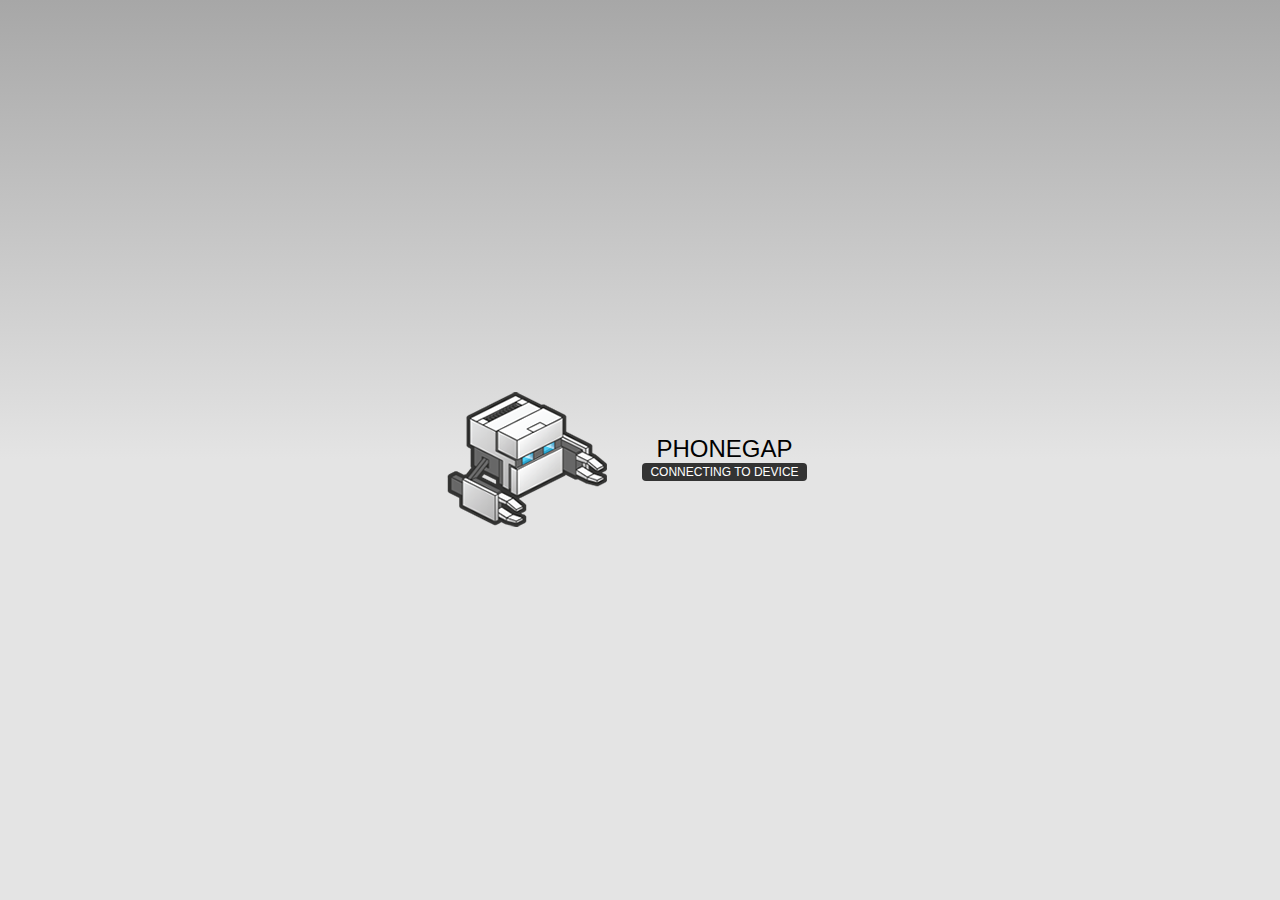
==== www/index.html @ b478d9c2 "start all again" ====
<!DOCTYPE html>
<!--
    Licensed to the Apache Software Foundation (ASF) under one
    or more contributor license agreements.  See the NOTICE file
    distributed with this work for additional information
    regarding copyright ownership.  The ASF licenses this file
    to you under the Apache License, Version 2.0 (the
    "License"); you may not use this file except in compliance
    with the License.  You may obtain a copy of the License at

    http://www.apache.org/licenses/LICENSE-2.0

    Unless required by applicable law or agreed to in writing,
    software distributed under the License is distributed on an
    "AS IS" BASIS, WITHOUT WARRANTIES OR CONDITIONS OF ANY
     KIND, either express or implied.  See the License for the
    specific language governing permissions and limitations
    under the License.
-->
<html>
    <head>
        <meta charset="utf-8" />
        <meta name="format-detection" content="telephone=no" />
        <meta name="viewport" content="user-scalable=no, initial-scale=1, maximum-scale=1, minimum-scale=1, width=device-width, height=device-height, target-densitydpi=device-dpi" />
        <link rel="stylesheet" type="text/css" href="css/index.css" />
        <title>Hello World</title>
    </head>
    <body>
        <div class="app">
            <h1>PhoneGap</h1>
            <div id="deviceready" class="blink">
                <p class="event listening">Connecting to Device</p>
                <p class="event received">Device is Ready</p>
            </div>
        </div>
        <script type="text/javascript" src="phonegap.js"></script>
        <script type="text/javascript" src="js/index.js"></script>
        <script type="text/javascript">
            app.initialize();
        </script>
    </body>
</html>
---- www/css/index.css ----
/*
 * Licensed to the Apache Software Foundation (ASF) under one
 * or more contributor license agreements.  See the NOTICE file
 * distributed with this work for additional information
 * regarding copyright ownership.  The ASF licenses this file
 * to you under the Apache License, Version 2.0 (the
 * "License"); you may not use this file except in compliance
 * with the License.  You may obtain a copy of the License at
 *
 * http://www.apache.org/licenses/LICENSE-2.0
 *
 * Unless required by applicable law or agreed to in writing,
 * software distributed under the License is distributed on an
 * "AS IS" BASIS, WITHOUT WARRANTIES OR CONDITIONS OF ANY
 * KIND, either express or implied.  See the License for the
 * specific language governing permissions and limitations
 * under the License.
 */
* {
    -webkit-tap-highlight-color: rgba(0,0,0,0); /* make transparent link selection, adjust last value opacity 0 to 1.0 */
}

body {
    -webkit-touch-callout: none;                /* prevent callout to copy image, etc when tap to hold */
    -webkit-text-size-adjust: none;             /* prevent webkit from resizing text to fit */
    -webkit-user-select: none;                  /* prevent copy paste, to allow, change 'none' to 'text' */
    background-color:#E4E4E4;
    background-image:linear-gradient(top, #A7A7A7 0%, #E4E4E4 51%);
    background-image:-webkit-linear-gradient(top, #A7A7A7 0%, #E4E4E4 51%);
    background-image:-ms-linear-gradient(top, #A7A7A7 0%, #E4E4E4 51%);
    background-image:-webkit-gradient(
        linear,
        left top,
        left bottom,
        color-stop(0, #A7A7A7),
        color-stop(0.51, #E4E4E4)
    );
    background-attachment:fixed;
    font-family:'HelveticaNeue-Light', 'HelveticaNeue', Helvetica, Arial, sans-serif;
    font-size:12px;
    height:100%;
    margin:0px;
    padding:0px;
    text-transform:uppercase;
    width:100%;
}

/* Portrait layout (default) */
.app {
    background:url(../img/logo.png) no-repeat center top; /* 170px x 200px */
    position:absolute;             /* position in the center of the screen */
    left:50%;
    top:50%;
    height:50px;                   /* text area height */
    width:225px;                   /* text area width */
    text-align:center;
    padding:180px 0px 0px 0px;     /* image height is 200px (bottom 20px are overlapped with text) */
    margin:-115px 0px 0px -112px;  /* offset vertical: half of image height and text area height */
                                   /* offset horizontal: half of text area width */
}

/* Landscape layout (with min-width) */
@media screen and (min-aspect-ratio: 1/1) and (min-width:400px) {
    .app {
        background-position:left center;
        padding:75px 0px 75px 170px;  /* padding-top + padding-bottom + text area = image height */
        margin:-90px 0px 0px -198px;  /* offset vertical: half of image height */
                                      /* offset horizontal: half of image width and text area width */
    }
}

h1 {
    font-size:24px;
    font-weight:normal;
    margin:0px;
    overflow:visible;
    padding:0px;
    text-align:center;
}

.event {
    border-radius:4px;
    -webkit-border-radius:4px;
    color:#FFFFFF;
    font-size:12px;
    margin:0px 30px;
    padding:2px 0px;
}

.event.listening {
    background-color:#333333;
    display:block;
}

.event.received {
    background-color:#4B946A;
    display:none;
}

@keyframes fade {
    from { opacity: 1.0; }
    50% { opacity: 0.4; }
    to { opacity: 1.0; }
}
 
@-webkit-keyframes fade {
    from { opacity: 1.0; }
    50% { opacity: 0.4; }
    to { opacity: 1.0; }
}
 
.blink {
    animation:fade 3000ms infinite;
    -webkit-animation:fade 3000ms infinite;
}
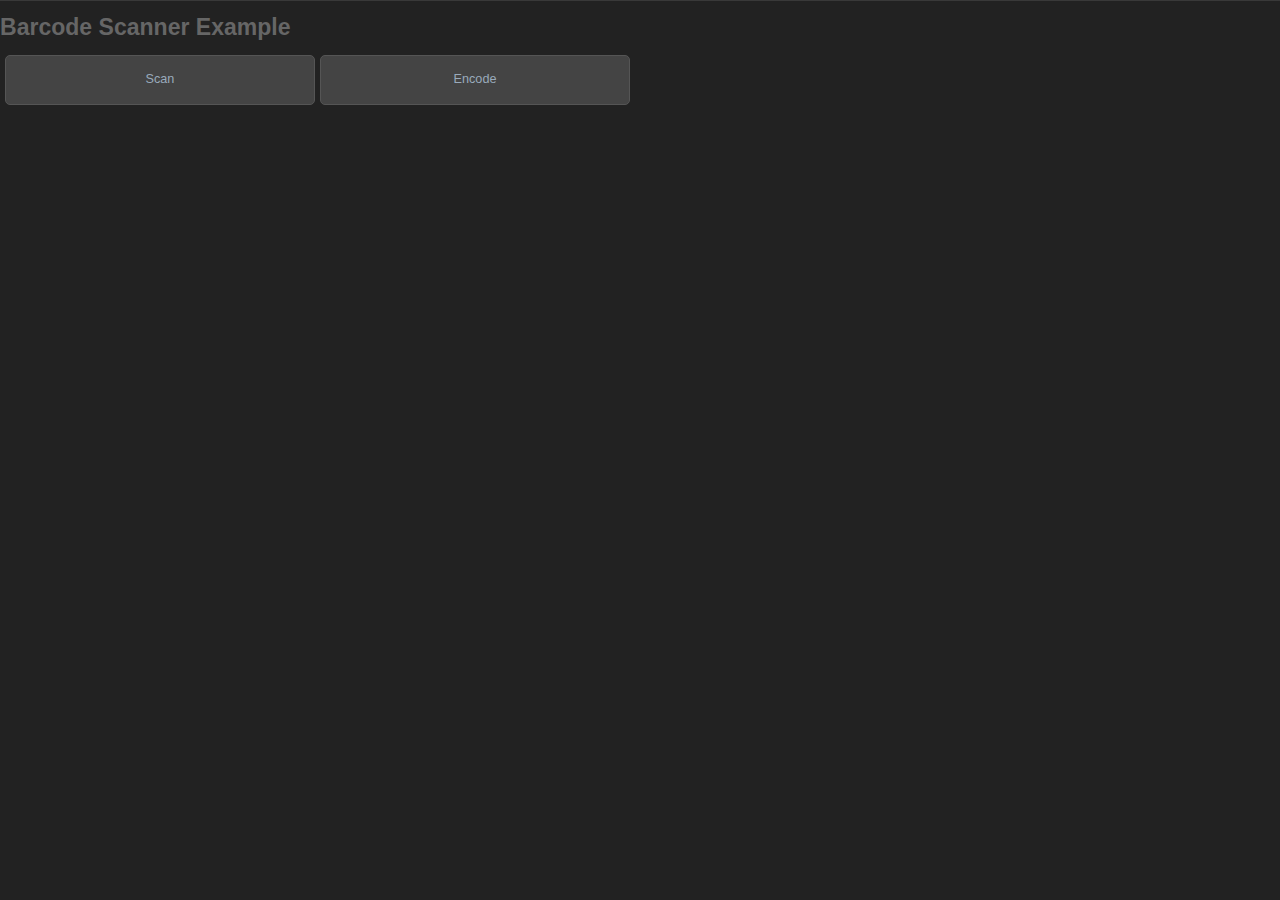
==== commit 47eb8626: "add br skaner" ====
--- a/www/index.html
+++ b/www/index.html
@@ -1,42 +1,25 @@
 <!DOCTYPE html>
-<!--
-    Licensed to the Apache Software Foundation (ASF) under one
-    or more contributor license agreements.  See the NOTICE file
-    distributed with this work for additional information
-    regarding copyright ownership.  The ASF licenses this file
-    to you under the Apache License, Version 2.0 (the
-    "License"); you may not use this file except in compliance
-    with the License.  You may obtain a copy of the License at
 
-    http://www.apache.org/licenses/LICENSE-2.0
-
-    Unless required by applicable law or agreed to in writing,
-    software distributed under the License is distributed on an
-    "AS IS" BASIS, WITHOUT WARRANTIES OR CONDITIONS OF ANY
-     KIND, either express or implied.  See the License for the
-    specific language governing permissions and limitations
-    under the License.
--->
-<html>
     <head>
-        <meta charset="utf-8" />
+        <meta http-equiv="Content-Type" content="text/html; charset=UTF-8" />
         <meta name="format-detection" content="telephone=no" />
         <meta name="viewport" content="user-scalable=no, initial-scale=1, maximum-scale=1, minimum-scale=1, width=device-width, height=device-height, target-densitydpi=device-dpi" />
         <link rel="stylesheet" type="text/css" href="css/index.css" />
         <title>Hello World</title>
     </head>
-    <body>
+    <body id="stage" class="theme">
         <div class="app">
-            <h1>PhoneGap</h1>
-            <div id="deviceready" class="blink">
-                <p class="event listening">Connecting to Device</p>
-                <p class="event received">Device is Ready</p>
-            </div>
+            <h1>Barcode Scanner Example</h1>
+            <a ontouchend="app.scan()" class="btn large">Scan</a>
+            <a ontouchend="app.encode()" class="btn large">Encode</a>
         </div>
+        <script type="text/javascript" src="cordova-2.1.0.js"></script>
         <script type="text/javascript" src="phonegap.js"></script>
+        <script type="text/javascript" src="barcodescanner.js"></script>
         <script type="text/javascript" src="js/index.js"></script>
         <script type="text/javascript">
             app.initialize();
         </script>
     </body>
 </html>
+
--- a/www/css/index.css
+++ b/www/css/index.css
@@ -1,4 +1,5 @@
 /*
+ *
  * Licensed to the Apache Software Foundation (ASF) under one
  * or more contributor license agreements.  See the NOTICE file
  * distributed with this work for additional information
@@ -7,7 +8,7 @@
  * "License"); you may not use this file except in compliance
  * with the License.  You may obtain a copy of the License at
  *
- * http://www.apache.org/licenses/LICENSE-2.0
+ *   http://www.apache.org/licenses/LICENSE-2.0
  *
  * Unless required by applicable law or agreed to in writing,
  * software distributed under the License is distributed on an
@@ -15,101 +16,142 @@
  * KIND, either express or implied.  See the License for the
  * specific language governing permissions and limitations
  * under the License.
- */
-* {
-    -webkit-tap-highlight-color: rgba(0,0,0,0); /* make transparent link selection, adjust last value opacity 0 to 1.0 */
-}
+ *
+*/
 
-body {
-    -webkit-touch-callout: none;                /* prevent callout to copy image, etc when tap to hold */
-    -webkit-text-size-adjust: none;             /* prevent webkit from resizing text to fit */
-    -webkit-user-select: none;                  /* prevent copy paste, to allow, change 'none' to 'text' */
-    background-color:#E4E4E4;
-    background-image:linear-gradient(top, #A7A7A7 0%, #E4E4E4 51%);
-    background-image:-webkit-linear-gradient(top, #A7A7A7 0%, #E4E4E4 51%);
-    background-image:-ms-linear-gradient(top, #A7A7A7 0%, #E4E4E4 51%);
-    background-image:-webkit-gradient(
-        linear,
-        left top,
-        left bottom,
-        color-stop(0, #A7A7A7),
-        color-stop(0.51, #E4E4E4)
-    );
-    background-attachment:fixed;
-    font-family:'HelveticaNeue-Light', 'HelveticaNeue', Helvetica, Arial, sans-serif;
-    font-size:12px;
-    height:100%;
-    margin:0px;
-    padding:0px;
-    text-transform:uppercase;
+  body {
+    background:#222 none repeat scroll 0 0;
+    color:#666;
+    font-family:Helvetica;
+    font-size:72%;
+    line-height:1.5em;
+    margin:0;
+    border-top:1px solid #393939;
+  }
+
+  #info{
+    background:#ffa;
+    border: 1px solid #ffd324;
+    -webkit-border-radius: 5px;
+    border-radius: 5px;
+    clear:both;
+    margin:15px 6px 0;
+    width:295px;
+    padding:4px 0px 2px 10px;
+  }
+  
+  #info > h4{
+    font-size:.95em;
+    margin:5px 0;
+  }
+    
+  #stage.theme{
+    padding-top:3px;
+  }
+
+  /* Definition List */
+  #stage.theme > dl{
+    padding-top:10px;
+    clear:both;
+    margin:0;
+    list-style-type:none;
+    padding-left:10px;
+    overflow:auto;
+  }
+
+  #stage.theme > dl > dt{
+    font-weight:bold;
+    float:left;
+    margin-left:5px;
+  }
+
+  #stage.theme > dl > dd{
+    width:45px;
+    float:left;
+    color:#a87;
+    font-weight:bold;
+  }
+
+  /* Content Styling */
+  #stage.theme > h1, #stage.theme > h2, #stage.theme > p{
+    margin:1em 0 .5em 13px;
+  }
+
+  #stage.theme > h1{
+    color:#eee;
+    font-size:1.6em;
+    text-align:center;
+    margin:0;
+    margin-top:15px;
+    padding:0;
+  }
+
+  #stage.theme > h2{
+    clear:both;
+    margin:0;
+    padding:3px;
+    font-size:1em;
+    text-align:center;
+  }
+
+  /* Stage Buttons */
+  #stage.theme .btn{
+    border: 1px solid #555;
+    -webkit-border-radius: 5px;
+    border-radius: 5px;
+    text-align:center;
+    display:block;
+    float:left;
+    background:#444;
+    width:150px;
+    color:#9ab;
+    font-size:1.1em;
+    text-decoration:none;
+    padding:1.2em 0;
+    margin:3px 0px 3px 5px;
+  }
+  
+  #stage.theme .large{
+    width:308px;
+    padding:1.2em 0;
+  }
+  
+  #stage.theme .wide{
     width:100%;
-}
-
-/* Portrait layout (default) */
-.app {
-    background:url(../img/logo.png) no-repeat center top; /* 170px x 200px */
-    position:absolute;             /* position in the center of the screen */
-    left:50%;
-    top:50%;
-    height:50px;                   /* text area height */
-    width:225px;                   /* text area width */
-    text-align:center;
-    padding:180px 0px 0px 0px;     /* image height is 200px (bottom 20px are overlapped with text) */
-    margin:-115px 0px 0px -112px;  /* offset vertical: half of image height and text area height */
-                                   /* offset horizontal: half of text area width */
-}
-
-/* Landscape layout (with min-width) */
-@media screen and (min-aspect-ratio: 1/1) and (min-width:400px) {
-    .app {
-        background-position:left center;
-        padding:75px 0px 75px 170px;  /* padding-top + padding-bottom + text area = image height */
-        margin:-90px 0px 0px -198px;  /* offset vertical: half of image height */
-                                      /* offset horizontal: half of image width and text area width */
-    }
-}
-
-h1 {
-    font-size:24px;
-    font-weight:normal;
-    margin:0px;
-    overflow:visible;
-    padding:0px;
-    text-align:center;
-}
-
-.event {
-    border-radius:4px;
-    -webkit-border-radius:4px;
-    color:#FFFFFF;
-    font-size:12px;
-    margin:0px 30px;
-    padding:2px 0px;
-}
-
-.event.listening {
-    background-color:#333333;
-    display:block;
-}
-
-.event.received {
-    background-color:#4B946A;
-    display:none;
-}
-
-@keyframes fade {
-    from { opacity: 1.0; }
-    50% { opacity: 0.4; }
-    to { opacity: 1.0; }
-}
- 
-@-webkit-keyframes fade {
-    from { opacity: 1.0; }
-    50% { opacity: 0.4; }
-    to { opacity: 1.0; }
-}
- 
-.blink {
-    animation:fade 3000ms infinite;
-    -webkit-animation:fade 3000ms infinite;
-}
+    padding:1.2em 0;
+  }
+  
+  #stage.theme .backBtn{
+   border: 1px solid #555;
+   -webkit-border-radius: 5px;
+   border-radius: 5px;
+   text-align:center;
+   display:block;
+   float:right;
+   background:#666;
+   width:75px;
+   color:#9ab;
+   font-size:1.1em;
+   text-decoration:none;
+   padding:1.2em 0;
+   margin:3px 5px 3px 5px;
+  }
+  
+  #stage.theme .input{
+   border: 1px solid #555;
+   -webkit-border-radius: 5px;
+   border-radius: 5px;
+   text-align:center;
+   display:block;
+   float:light;
+   background:#888;
+   color:#9cd;
+   font-size:1.1em;
+   text-decoration:none;
+   padding:1.2em 0;
+   margin:3px 0px 3px 5px;    
+ }
+  
+  #stage.theme .numeric{
+   width:100%;
+  }
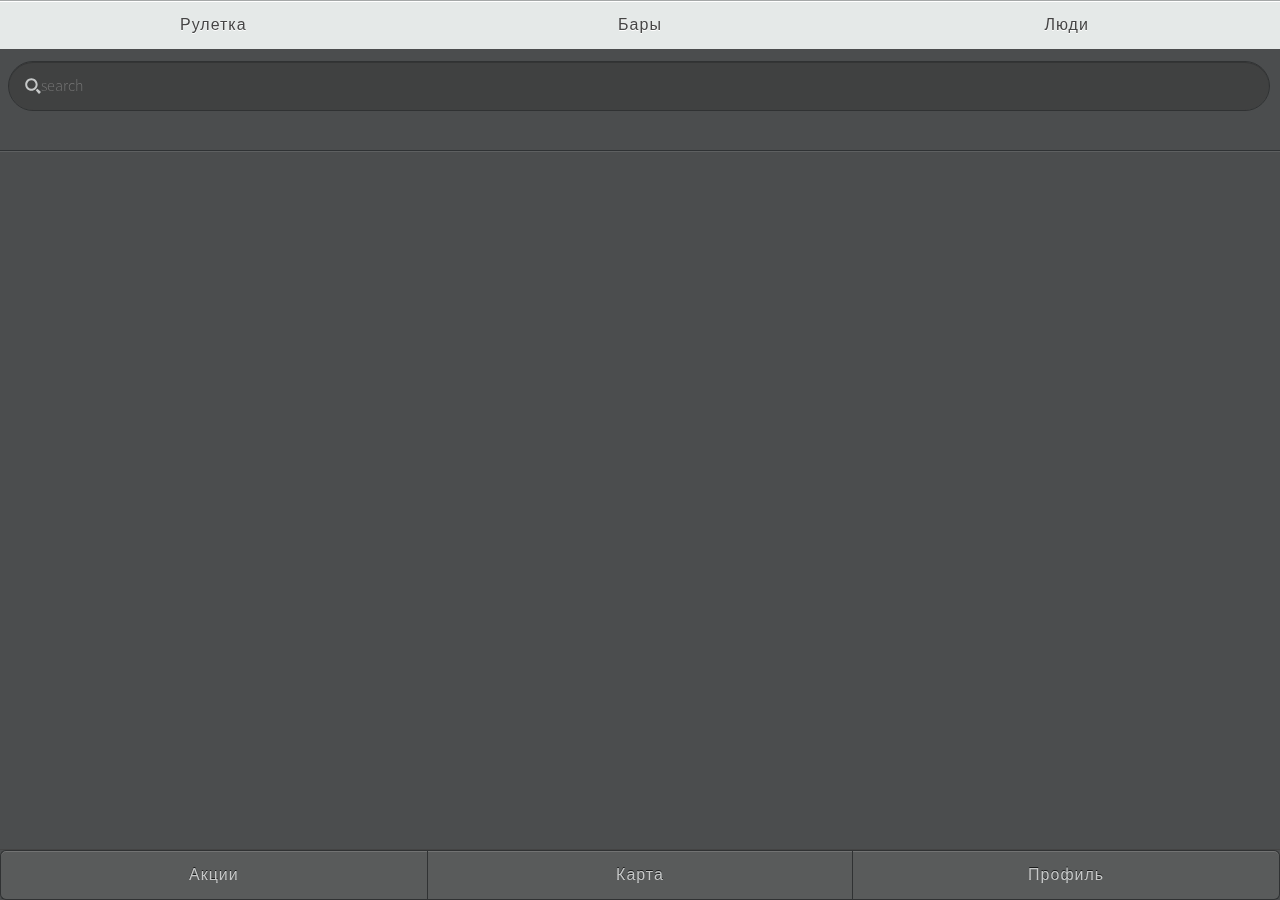
==== commit b26ec31e: "qr code reader" ====
--- a/www/index.html
+++ b/www/index.html
@@ -1,25 +1,17 @@
 <!DOCTYPE html>
+<html>
+<head>
+    <meta charset="utf-8"/>
+    <meta name="viewport" content="width=device-width, initial-scale=1.0, user-scalable=no, minimum-scale=1.0, maximum-scale=1.0">
+    <link href="topcoat/css/topcoat-mobile-dark.css" rel="stylesheet">
+    <link href="css/styles.css" rel="stylesheet">
+    <link href="css/pageslider.css" rel="stylesheet">
+    <script type="text/javascript" src="cordova.js"></script>
+    <script type="text/javascript" src="phonegap.js"></script>
+    <script type="text/javascript" src="barcodescanner.js"></script>
+    <script data-main="js/app" src="js/require.js"></script>
+</head>
 
-    <head>
-        <meta http-equiv="Content-Type" content="text/html; charset=UTF-8" />
-        <meta name="format-detection" content="telephone=no" />
-        <meta name="viewport" content="user-scalable=no, initial-scale=1, maximum-scale=1, minimum-scale=1, width=device-width, height=device-height, target-densitydpi=device-dpi" />
-        <link rel="stylesheet" type="text/css" href="css/index.css" />
-        <title>Hello World</title>
-    </head>
-    <body id="stage" class="theme">
-        <div class="app">
-            <h1>Barcode Scanner Example</h1>
-            <a ontouchend="app.scan()" class="btn large">Scan</a>
-            <a ontouchend="app.encode()" class="btn large">Encode</a>
-        </div>
-        <script type="text/javascript" src="cordova-2.1.0.js"></script>
-        <script type="text/javascript" src="phonegap.js"></script>
-        <script type="text/javascript" src="barcodescanner.js"></script>
-        <script type="text/javascript" src="js/index.js"></script>
-        <script type="text/javascript">
-            app.initialize();
-        </script>
-    </body>
-</html>
+<body></body>
 
+</html>--- a/www/topcoat/css/topcoat-mobile-dark.css
+++ b/www/topcoat/css/topcoat-mobile-dark.css
@@ -0,0 +1,2883 @@
+/**
+*
+* Copyright 2012 Adobe Systems Inc.;
+*
+* Licensed under the Apache License, Version 2.0 (the "License");
+* you may not use this file except in compliance with the License.
+* You may obtain a copy of the License at
+*
+* http://www.apache.org/licenses/LICENSE-2.0
+*
+* Unless required by applicable law or agreed to in writing, software
+* distributed under the License is distributed on an "AS IS" BASIS,
+* WITHOUT WARRANTIES OR CONDITIONS OF ANY KIND, either express or implied.
+* See the License for the specific language governing permissions and
+* limitations under the License.
+*
+*/
+
+.button-bar {
+  display: table;
+  table-layout: fixed;
+  white-space: no-wrap;
+  margin: 0;
+  padding: 0;
+}
+
+.button-bar__item {
+  display: table-cell;
+  width: auto;
+  border-radius: 0;
+}
+
+.button_bar__item > input {
+  position: absolute;
+  overflow: hidden;
+  padding: 0;
+  border: 0;
+  opacity: 0.001;
+  z-index: 1;
+  vertical-align: top;
+  outline: none;
+}
+
+.button-bar__button {
+  border-radius: inherit;
+}
+
+.button-bar__item:disabled {
+  opacity: 0.3;
+  cursor: default;
+  pointer-events: none;
+}
+
+/**
+*
+* Copyright 2012 Adobe Systems Inc.;
+*
+* Licensed under the Apache License, Version 2.0 (the "License");
+* you may not use this file except in compliance with the License.
+* You may obtain a copy of the License at
+*
+* http://www.apache.org/licenses/LICENSE-2.0
+*
+* Unless required by applicable law or agreed to in writing, software
+* distributed under the License is distributed on an "AS IS" BASIS,
+* WITHOUT WARRANTIES OR CONDITIONS OF ANY KIND, either express or implied.
+* See the License for the specific language governing permissions and
+* limitations under the License.
+*
+*/
+
+/**
+*
+* Copyright 2012 Adobe Systems Inc.;
+*
+* Licensed under the Apache License, Version 2.0 (the "License");
+* you may not use this file except in compliance with the License.
+* You may obtain a copy of the License at
+*
+* http://www.apache.org/licenses/LICENSE-2.0
+*
+* Unless required by applicable law or agreed to in writing, software
+* distributed under the License is distributed on an "AS IS" BASIS,
+* WITHOUT WARRANTIES OR CONDITIONS OF ANY KIND, either express or implied.
+* See the License for the specific language governing permissions and
+* limitations under the License.
+*
+*/
+
+/**
+*
+* Copyright 2012 Adobe Systems Inc.;
+*
+* Licensed under the Apache License, Version 2.0 (the "License");
+* you may not use this file except in compliance with the License.
+* You may obtain a copy of the License at
+*
+* http://www.apache.org/licenses/LICENSE-2.0
+*
+* Unless required by applicable law or agreed to in writing, software
+* distributed under the License is distributed on an "AS IS" BASIS,
+* WITHOUT WARRANTIES OR CONDITIONS OF ANY KIND, either express or implied.
+* See the License for the specific language governing permissions and
+* limitations under the License.
+*
+*/
+
+.button,
+.topcoat-button,
+.topcoat-button--quiet,
+.topcoat-button--large,
+.topcoat-button--large--quiet,
+.topcoat-button--cta,
+.topcoat-button--large--cta,
+.topcoat-button-bar__button,
+.topcoat-button-bar__button--large {
+  position: relative;
+  display: inline-block;
+  vertical-align: top;
+  -moz-box-sizing: border-box;
+  box-sizing: border-box;
+  background-clip: padding-box;
+  padding: 0;
+  margin: 0;
+  font: inherit;
+  color: inherit;
+  background: transparent;
+  border: none;
+  cursor: default;
+  -webkit-user-select: none;
+  -moz-user-select: none;
+  -ms-user-select: none;
+  user-select: none;
+  text-overflow: ellipsis;
+  white-space: nowrap;
+  overflow: hidden;
+  text-decoration: none;
+}
+
+.button--quiet {
+  background: transparent;
+  border: 1px solid transparent;
+  box-shadow: none;
+}
+
+.button--disabled,
+.topcoat-button:disabled,
+.topcoat-button--quiet:disabled,
+.topcoat-button--large:disabled,
+.topcoat-button--large--quiet:disabled,
+.topcoat-button--cta:disabled,
+.topcoat-button--large--cta:disabled,
+.topcoat-button-bar__button:disabled,
+.topcoat-button-bar__button--large:disabled {
+  opacity: 0.3;
+  cursor: default;
+  pointer-events: none;
+}
+
+.topcoat-button,
+.topcoat-button--quiet,
+.topcoat-button--large,
+.topcoat-button--large--quiet,
+.topcoat-button--cta,
+.topcoat-button--large--cta,
+.topcoat-button-bar__button,
+.topcoat-button-bar__button--large {
+  padding: 0 1.25rem;
+  font-size: 16px;
+  line-height: 3rem;
+  letter-spacing: 1px;
+  color: #c6c8c8;
+  text-shadow: 0 -1px rgba(0,0,0,0.69);
+  vertical-align: top;
+  background-color: #595b5b;
+  box-shadow: inset 0 1px #727373;
+  border: 1px solid #303233;
+  border-radius: 6px;
+}
+
+.topcoat-button:hover,
+.topcoat-button--quiet:hover,
+.topcoat-button--large:hover,
+.topcoat-button--large--quiet:hover,
+.topcoat-button-bar__button:hover,
+.topcoat-button-bar__button--large:hover {
+  background-color: #646666;
+}
+
+.topcoat-button:active,
+.topcoat-button--large:active,
+.topcoat-button-bar__button:active,
+.topcoat-button-bar__button--large:active,
+:checked + .topcoat-button-bar__button {
+  background-color: #404141;
+  box-shadow: inset 0 1px rgba(0,0,0,0.18);
+}
+
+.topcoat-button:focus,
+.topcoat-button--quiet:focus,
+.topcoat-button--large:focus,
+.topcoat-button--large--quiet:focus,
+.topcoat-button--cta:focus,
+.topcoat-button--large--cta:focus,
+.topcoat-button-bar__button:focus,
+.topcoat-button-bar__button--large:focus {
+  border: 1px solid #0940fd;
+  box-shadow: 0 0 0 2px #6fb5f1;
+  outline: 0;
+}
+
+.topcoat-button--quiet {
+  background: transparent;
+  border: 1px solid transparent;
+  box-shadow: none;
+}
+
+.topcoat-button--quiet:hover,
+.topcoat-button--large--quiet:hover {
+  text-shadow: 0 -1px rgba(0,0,0,0.69);
+  border: 1px solid #303233;
+  box-shadow: inset 0 1px #727373;
+}
+
+.topcoat-button--quiet:active,
+.topcoat-button--large--quiet:active {
+  color: #c6c8c8;
+  text-shadow: 0 -1px rgba(0,0,0,0.69);
+  background-color: #404141;
+  border: 1px solid #303233;
+  box-shadow: inset 0 1px rgba(0,0,0,0.18);
+}
+
+.topcoat-button--large,
+.topcoat-button--large--quiet,
+.topcoat-button-bar__button--large {
+  font-size: 1.3rem;
+  font-weight: 400;
+  line-height: 4.375rem;
+  padding: 0 1.25rem;
+}
+
+.topcoat-button--large--quiet {
+  background: transparent;
+  border: 1px solid transparent;
+  box-shadow: none;
+}
+
+.topcoat-button--cta,
+.topcoat-button--large--cta {
+  border: 1px solid #143250;
+  background-color: #288edf;
+  box-shadow: inset 0 1px rgba(255,255,255,0.36);
+  color: #fff;
+  font-weight: 500;
+  text-shadow: 0 -1px rgba(0,0,0,0.36);
+}
+
+.topcoat-button--cta:hover,
+.topcoat-button--large--cta:hover {
+  background-color: #509bef;
+}
+
+.topcoat-button--cta:active,
+.topcoat-button--large--cta:active {
+  background-color: #1976c3;
+  box-shadow: inset 0 1px rgba(0,0,0,0.12);
+}
+
+.topcoat-button--large--cta {
+  font-size: 1.3rem;
+  font-weight: 400;
+  line-height: 4.375rem;
+  padding: 0 1.25rem;
+}
+
+.button-bar,
+.topcoat-button-bar {
+  display: table;
+  table-layout: fixed;
+  white-space: no-wrap;
+  margin: 0;
+  padding: 0;
+}
+
+.button-bar__item,
+.topcoat-button-bar__item {
+  display: table-cell;
+  width: auto;
+  border-radius: 0;
+}
+
+.button_bar__item > input,
+.topcoat-button-bar__item > input {
+  position: absolute;
+  overflow: hidden;
+  padding: 0;
+  border: 0;
+  opacity: 0.001;
+  z-index: 1;
+  vertical-align: top;
+  outline: none;
+}
+
+.button-bar__button {
+  border-radius: inherit;
+}
+
+.button-bar__item:disabled {
+  opacity: 0.3;
+  cursor: default;
+  pointer-events: none;
+}
+
+/* topdoc
+  name: Button Bar
+  description: Component of grouped buttons
+  modifiers:
+    :disabled: Disabled state
+  markup:
+    <div class="topcoat-button-bar">
+      <div class="topcoat-button-bar__item">
+        <button class="topcoat-button-bar__button">One</button>
+      </div>
+      <div class="topcoat-button-bar__item">
+        <button class="topcoat-button-bar__button">Two</button>
+      </div>
+      <div class="topcoat-button-bar__item">
+        <button class="topcoat-button-bar__button">Three</button>
+      </div>
+    </div>
+  examples:
+    mobile button bar: http://codepen.io/Topcoat/pen/kdKyg
+  tags:
+    - desktop
+    - light
+    - dark
+    - mobile
+    - button
+    - group
+    - bar
+*/
+
+.topcoat-button-bar > .topcoat-button-bar__item:first-child {
+  border-top-left-radius: 6px;
+  border-bottom-left-radius: 6px;
+}
+
+.topcoat-button-bar > .topcoat-button-bar__item:last-child {
+  border-top-right-radius: 6px;
+  border-bottom-right-radius: 6px;
+}
+
+.topcoat-button-bar__item:first-child > .topcoat-button-bar__button,
+.topcoat-button-bar__item:first-child > .topcoat-button-bar__button--large {
+  border-right: none;
+}
+
+.topcoat-button-bar__item:last-child > .topcoat-button-bar__button,
+.topcoat-button-bar__item:last-child > .topcoat-button-bar__button--large {
+  border-left: none;
+}
+
+.topcoat-button-bar__button {
+  border-radius: inherit;
+}
+
+.topcoat-button-bar__button:focus,
+.topcoat-button-bar__button--large:focus {
+  z-index: 1;
+}
+
+/* topdoc
+  name: Large Button Bar
+  description: A button bar, only larger
+  modifiers:
+    :disabled: Disabled state
+  markup:
+    <div class="topcoat-button-bar">
+      <div class="topcoat-button-bar__item">
+        <button class="topcoat-button-bar__button--large">One</button>
+      </div>
+      <div class="topcoat-button-bar__item">
+        <button class="topcoat-button-bar__button--large">Two</button>
+      </div>
+      <div class="topcoat-button-bar__item">
+        <button class="topcoat-button-bar__button--large">Three</button>
+      </div>
+    </div>
+  tags:
+    - desktop
+    - light
+    - dark
+    - mobile
+    - button
+    - group
+    - bar
+    - large
+*/
+
+.topcoat-button-bar__button--large {
+  border-radius: inherit;
+}
+
+/**
+*
+* Copyright 2012 Adobe Systems Inc.;
+*
+* Licensed under the Apache License, Version 2.0 (the "License");
+* you may not use this file except in compliance with the License.
+* You may obtain a copy of the License at
+*
+* http://www.apache.org/licenses/LICENSE-2.0
+*
+* Unless required by applicable law or agreed to in writing, software
+* distributed under the License is distributed on an "AS IS" BASIS,
+* WITHOUT WARRANTIES OR CONDITIONS OF ANY KIND, either express or implied.
+* See the License for the specific language governing permissions and
+* limitations under the License.
+*
+*/
+
+.button {
+  position: relative;
+  display: inline-block;
+  vertical-align: top;
+  -moz-box-sizing: border-box;
+  box-sizing: border-box;
+  background-clip: padding-box;
+  padding: 0;
+  margin: 0;
+  font: inherit;
+  color: inherit;
+  background: transparent;
+  border: none;
+  cursor: default;
+  -webkit-user-select: none;
+  -moz-user-select: none;
+  -ms-user-select: none;
+  user-select: none;
+  text-overflow: ellipsis;
+  white-space: nowrap;
+  overflow: hidden;
+  text-decoration: none;
+}
+
+.button--quiet {
+  background: transparent;
+  border: 1px solid transparent;
+  box-shadow: none;
+}
+
+.button--disabled {
+  opacity: 0.3;
+  cursor: default;
+  pointer-events: none;
+}
+
+/**
+*
+* Copyright 2012 Adobe Systems Inc.;
+*
+* Licensed under the Apache License, Version 2.0 (the "License");
+* you may not use this file except in compliance with the License.
+* You may obtain a copy of the License at
+*
+* http://www.apache.org/licenses/LICENSE-2.0
+*
+* Unless required by applicable law or agreed to in writing, software
+* distributed under the License is distributed on an "AS IS" BASIS,
+* WITHOUT WARRANTIES OR CONDITIONS OF ANY KIND, either express or implied.
+* See the License for the specific language governing permissions and
+* limitations under the License.
+*
+*/
+
+/**
+*
+* Copyright 2012 Adobe Systems Inc.;
+*
+* Licensed under the Apache License, Version 2.0 (the "License");
+* you may not use this file except in compliance with the License.
+* You may obtain a copy of the License at
+*
+* http://www.apache.org/licenses/LICENSE-2.0
+*
+* Unless required by applicable law or agreed to in writing, software
+* distributed under the License is distributed on an "AS IS" BASIS,
+* WITHOUT WARRANTIES OR CONDITIONS OF ANY KIND, either express or implied.
+* See the License for the specific language governing permissions and
+* limitations under the License.
+*
+*/
+
+/**
+*
+* Copyright 2012 Adobe Systems Inc.;
+*
+* Licensed under the Apache License, Version 2.0 (the "License");
+* you may not use this file except in compliance with the License.
+* You may obtain a copy of the License at
+*
+* http://www.apache.org/licenses/LICENSE-2.0
+*
+* Unless required by applicable law or agreed to in writing, software
+* distributed under the License is distributed on an "AS IS" BASIS,
+* WITHOUT WARRANTIES OR CONDITIONS OF ANY KIND, either express or implied.
+* See the License for the specific language governing permissions and
+* limitations under the License.
+*
+*/
+
+.button,
+.topcoat-button,
+.topcoat-button--quiet,
+.topcoat-button--large,
+.topcoat-button--large--quiet,
+.topcoat-button--cta,
+.topcoat-button--large--cta {
+  position: relative;
+  display: inline-block;
+  vertical-align: top;
+  -moz-box-sizing: border-box;
+  box-sizing: border-box;
+  background-clip: padding-box;
+  padding: 0;
+  margin: 0;
+  font: inherit;
+  color: inherit;
+  background: transparent;
+  border: none;
+  cursor: default;
+  -webkit-user-select: none;
+  -moz-user-select: none;
+  -ms-user-select: none;
+  user-select: none;
+  text-overflow: ellipsis;
+  white-space: nowrap;
+  overflow: hidden;
+  text-decoration: none;
+}
+
+.button--quiet {
+  background: transparent;
+  border: 1px solid transparent;
+  box-shadow: none;
+}
+
+.button--disabled,
+.topcoat-button:disabled,
+.topcoat-button--quiet:disabled,
+.topcoat-button--large:disabled,
+.topcoat-button--large--quiet:disabled,
+.topcoat-button--cta:disabled,
+.topcoat-button--large--cta:disabled {
+  opacity: 0.3;
+  cursor: default;
+  pointer-events: none;
+}
+
+/* topdoc
+  name: Button
+  description: A simple button
+  modifiers:
+    :active: Active state
+    :disabled: Disabled state
+    :hover: Hover state
+    :focus: Focused
+  markup:
+    <button class="topcoat-button">Button</button>
+    <button class="topcoat-button" disabled>Button</button>
+  examples:
+    mobile button: http://codepen.io/Topcoat/pen/DpKtf
+  tags:
+    - desktop
+    - light
+    - mobile
+    - button
+*/
+
+.topcoat-button,
+.topcoat-button--quiet,
+.topcoat-button--large,
+.topcoat-button--large--quiet,
+.topcoat-button--cta,
+.topcoat-button--large--cta {
+  padding: 0 1.25rem;
+  font-size: 16px;
+  line-height: 3rem;
+  letter-spacing: 1px;
+  color: #c6c8c8;
+  text-shadow: 0 -1px rgba(0,0,0,0.69);
+  vertical-align: top;
+  background-color: #595b5b;
+  box-shadow: inset 0 1px #727373;
+  border: 1px solid #303233;
+  border-radius: 6px;
+}
+
+.topcoat-button:hover,
+.topcoat-button--quiet:hover,
+.topcoat-button--large:hover,
+.topcoat-button--large--quiet:hover {
+  background-color: #646666;
+}
+
+.topcoat-button:active,
+.topcoat-button--large:active {
+  background-color: #404141;
+  box-shadow: inset 0 1px rgba(0,0,0,0.18);
+}
+
+.topcoat-button:focus,
+.topcoat-button--quiet:focus,
+.topcoat-button--large:focus,
+.topcoat-button--large--quiet:focus,
+.topcoat-button--cta:focus,
+.topcoat-button--large--cta:focus {
+  border: 1px solid #0940fd;
+  box-shadow: 0 0 0 2px #6fb5f1;
+  outline: 0;
+}
+
+/* topdoc
+  name: Quiet Button
+  description: A simple, yet quiet button
+  modifiers:
+    :active: Quiet button active state
+    :disabled: Disabled state
+    :hover: Hover state
+    :focus: Focused
+  markup:
+    <button class="topcoat-button--quiet">Button</button>
+    <button class="topcoat-button--quiet" disabled>Button</button>
+  tags:
+    - desktop
+    - light
+    - mobile
+    - button
+    - quiet
+*/
+
+.topcoat-button--quiet {
+  background: transparent;
+  border: 1px solid transparent;
+  box-shadow: none;
+}
+
+.topcoat-button--quiet:hover,
+.topcoat-button--large--quiet:hover {
+  text-shadow: 0 -1px rgba(0,0,0,0.69);
+  border: 1px solid #303233;
+  box-shadow: inset 0 1px #727373;
+}
+
+.topcoat-button--quiet:active,
+.topcoat-button--large--quiet:active {
+  color: #c6c8c8;
+  text-shadow: 0 -1px rgba(0,0,0,0.69);
+  background-color: #404141;
+  border: 1px solid #303233;
+  box-shadow: inset 0 1px rgba(0,0,0,0.18);
+}
+
+/* topdoc
+  name: Large Button
+  description: A big ol button
+  modifiers:
+    :active: Active state
+    :disabled: Disabled state
+    :hover: Hover state
+    :focus: Focused
+  markup:
+    <button class="topcoat-button--large" >Button</button>
+    <button class="topcoat-button--large" disabled>Button</button>
+  tags:
+    - desktop
+    - light
+    - mobile
+    - button
+    - large
+*/
+
+.topcoat-button--large,
+.topcoat-button--large--quiet {
+  font-size: 1.3rem;
+  font-weight: 400;
+  line-height: 4.375rem;
+  padding: 0 1.25rem;
+}
+
+/* topdoc
+  name: Large Quiet Button
+  description: A large, yet quiet button
+  modifiers:
+    :active: Active state
+    :disabled: Disabled state
+    :hover: Hover state
+    :focus: Focused
+  markup:
+    <button class="topcoat-button--large--quiet" >Button</button>
+    <button class="topcoat-button--large--quiet" disabled>Button</button>
+  tags:
+    - desktop
+    - light
+    - mobile
+    - button
+    - large
+    - quiet
+*/
+
+.topcoat-button--large--quiet {
+  background: transparent;
+  border: 1px solid transparent;
+  box-shadow: none;
+}
+
+/* topdoc
+  name: Call To Action Button
+  description: A CALL TO ARMS, er, ACTION!
+  modifiers:
+    :active: Active state
+    :disabled: Disabled state
+    :hover: Hover state
+    :focus: Focused
+  markup:
+    <button class="topcoat-button--cta" >Button</button>
+    <button class="topcoat-button--cta" disabled>Button</button>
+  tags:
+    - desktop
+    - light
+    - mobile
+    - button
+    - call to action
+*/
+
+.topcoat-button--cta,
+.topcoat-button--large--cta {
+  border: 1px solid #143250;
+  background-color: #288edf;
+  box-shadow: inset 0 1px rgba(255,255,255,0.36);
+  color: #fff;
+  font-weight: 500;
+  text-shadow: 0 -1px rgba(0,0,0,0.36);
+}
+
+.topcoat-button--cta:hover,
+.topcoat-button--large--cta:hover {
+  background-color: #509bef;
+}
+
+.topcoat-button--cta:active,
+.topcoat-button--large--cta:active {
+  background-color: #1976c3;
+  box-shadow: inset 0 1px rgba(0,0,0,0.12);
+}
+
+/* topdoc
+  name: Large Call To Action Button
+  description: Like call to action, but bigger
+  modifiers:
+    :active: Active state
+    :disabled: Disabled state
+    :hover: Hover state
+    :focus: Focused
+  markup:
+    <button class="topcoat-button--large--cta" >Button</button>
+    <button class="topcoat-button--large--cta" disabled>Button</button>
+  tags:
+    - desktop
+    - light
+    - mobile
+    - button
+    - large
+    - call to action
+*/
+
+.topcoat-button--large--cta {
+  font-size: 1.3rem;
+  font-weight: 400;
+  line-height: 4.375rem;
+  padding: 0 1.25rem;
+}
+
+/**
+*
+* Copyright 2012 Adobe Systems Inc.;
+*
+* Licensed under the Apache License, Version 2.0 (the "License");
+* you may not use this file except in compliance with the License.
+* You may obtain a copy of the License at
+*
+* http://www.apache.org/licenses/LICENSE-2.0
+*
+* Unless required by applicable law or agreed to in writing, software
+* distributed under the License is distributed on an "AS IS" BASIS,
+* WITHOUT WARRANTIES OR CONDITIONS OF ANY KIND, either express or implied.
+* See the License for the specific language governing permissions and
+* limitations under the License.
+*
+*/
+
+input[type="checkbox"] {
+  position: absolute;
+  overflow: hidden;
+  padding: 0;
+  border: 0;
+  opacity: 0.001;
+  z-index: 1;
+  vertical-align: top;
+  outline: none;
+}
+
+.checkbox {
+  -moz-box-sizing: border-box;
+  box-sizing: border-box;
+  background-clip: padding-box;
+  position: relative;
+  display: inline-block;
+  vertical-align: top;
+  cursor: default;
+  -webkit-user-select: none;
+  -moz-user-select: none;
+  -ms-user-select: none;
+  user-select: none;
+}
+
+.checkbox__label {
+  position: relative;
+  display: inline-block;
+  vertical-align: top;
+  cursor: default;
+  -webkit-user-select: none;
+  -moz-user-select: none;
+  -ms-user-select: none;
+  user-select: none;
+}
+
+.checkbox--disabled {
+  opacity: 0.3;
+  cursor: default;
+  pointer-events: none;
+}
+
+.checkbox:before,
+.checkbox:after {
+  content: '';
+  position: absolute;
+}
+
+.checkbox:before {
+  -moz-box-sizing: border-box;
+  box-sizing: border-box;
+  background-clip: padding-box;
+}
+
+/**
+*
+* Copyright 2012 Adobe Systems Inc.;
+*
+* Licensed under the Apache License, Version 2.0 (the "License");
+* you may not use this file except in compliance with the License.
+* You may obtain a copy of the License at
+*
+* http://www.apache.org/licenses/LICENSE-2.0
+*
+* Unless required by applicable law or agreed to in writing, software
+* distributed under the License is distributed on an "AS IS" BASIS,
+* WITHOUT WARRANTIES OR CONDITIONS OF ANY KIND, either express or implied.
+* See the License for the specific language governing permissions and
+* limitations under the License.
+*
+*/
+
+/**
+*
+* Copyright 2012 Adobe Systems Inc.;
+*
+* Licensed under the Apache License, Version 2.0 (the "License");
+* you may not use this file except in compliance with the License.
+* You may obtain a copy of the License at
+*
+* http://www.apache.org/licenses/LICENSE-2.0
+*
+* Unless required by applicable law or agreed to in writing, software
+* distributed under the License is distributed on an "AS IS" BASIS,
+* WITHOUT WARRANTIES OR CONDITIONS OF ANY KIND, either express or implied.
+* See the License for the specific language governing permissions and
+* limitations under the License.
+*
+*/
+
+/**
+*
+* Copyright 2012 Adobe Systems Inc.;
+*
+* Licensed under the Apache License, Version 2.0 (the "License");
+* you may not use this file except in compliance with the License.
+* You may obtain a copy of the License at
+*
+* http://www.apache.org/licenses/LICENSE-2.0
+*
+* Unless required by applicable law or agreed to in writing, software
+* distributed under the License is distributed on an "AS IS" BASIS,
+* WITHOUT WARRANTIES OR CONDITIONS OF ANY KIND, either express or implied.
+* See the License for the specific language governing permissions and
+* limitations under the License.
+*
+*/
+
+input[type="checkbox"] {
+  position: absolute;
+  overflow: hidden;
+  padding: 0;
+  border: 0;
+  opacity: 0.001;
+  z-index: 1;
+  vertical-align: top;
+  outline: none;
+}
+
+.checkbox,
+.topcoat-checkbox__checkmark {
+  -moz-box-sizing: border-box;
+  box-sizing: border-box;
+  background-clip: padding-box;
+  position: relative;
+  display: inline-block;
+  vertical-align: top;
+  cursor: default;
+  -webkit-user-select: none;
+  -moz-user-select: none;
+  -ms-user-select: none;
+  user-select: none;
+}
+
+.checkbox__label,
+.topcoat-checkbox {
+  position: relative;
+  display: inline-block;
+  vertical-align: top;
+  cursor: default;
+  -webkit-user-select: none;
+  -moz-user-select: none;
+  -ms-user-select: none;
+  user-select: none;
+}
+
+.checkbox--disabled,
+input[type="checkbox"]:disabled + .topcoat-checkbox__checkmark {
+  opacity: 0.3;
+  cursor: default;
+  pointer-events: none;
+}
+
+.checkbox:before,
+.checkbox:after,
+.topcoat-checkbox__checkmark:before,
+.topcoat-checkbox__checkmark:after {
+  content: '';
+  position: absolute;
+}
+
+.checkbox:before,
+.topcoat-checkbox__checkmark:before {
+  -moz-box-sizing: border-box;
+  box-sizing: border-box;
+  background-clip: padding-box;
+}
+
+/* topdoc
+  name: Checkbox
+  description: Default skin for Topcoat checkbox
+  modifiers:
+    :focus: Focus state
+    :disabled: Disabled state
+  markup:
+    <label class="topcoat-checkbox">
+      <input type="checkbox">
+      <div class="topcoat-checkbox__checkmark"></div>
+      Default
+    </label>
+    <br>
+    <br>
+    <label class="topcoat-checkbox">
+      <input type="checkbox" disabled>
+      <div class="topcoat-checkbox__checkmark"></div>
+      Disabled
+    </label>
+  examples:
+    mobile checkbox: http://codepen.io/Topcoat/pen/piHcs
+  tags:
+    - desktop
+    - light
+    - mobile
+    - checkbox
+*/
+
+.topcoat-checkbox__checkmark {
+  height: 2rem;
+}
+
+input[type="checkbox"] {
+  height: 2rem;
+  width: 2rem;
+  margin-top: 0;
+  margin-right: -2rem;
+  margin-bottom: -2rem;
+  margin-left: 0;
+}
+
+input[type="checkbox"]:checked + .topcoat-checkbox__checkmark:after {
+  opacity: 1;
+}
+
+.topcoat-checkbox {
+  line-height: 2rem;
+}
+
+.topcoat-checkbox__checkmark:before {
+  width: 2rem;
+  height: 2rem;
+  background: #595b5b;
+  border: 1px solid #303233;
+  border-radius: 3px;
+  box-shadow: inset 0 1px #727373;
+}
+
+.topcoat-checkbox__checkmark {
+  width: 2rem;
+  height: 2rem;
+}
+
+.topcoat-checkbox__checkmark:after {
+  top: 1px;
+  left: 2px;
+  opacity: 0;
+  width: 28px;
+  height: 11px;
+  background: transparent;
+  border: 7px solid #fff;
+  border-width: 7px;
+  border-top: none;
+  border-right: none;
+  border-radius: 2px;
+  -webkit-transform: rotate(-50deg);
+  -ms-transform: rotate(-50deg);
+  transform: rotate(-50deg);
+}
+
+input[type="checkbox"]:focus + .topcoat-checkbox__checkmark:before {
+  border: 1px solid #0940fd;
+  box-shadow: 0 0 0 2px #6fb5f1;
+}
+
+/**
+*
+* Copyright 2012 Adobe Systems Inc.;
+*
+* Licensed under the Apache License, Version 2.0 (the "License");
+* you may not use this file except in compliance with the License.
+* You may obtain a copy of the License at
+*
+* http://www.apache.org/licenses/LICENSE-2.0
+*
+* Unless required by applicable law or agreed to in writing, software
+* distributed under the License is distributed on an "AS IS" BASIS,
+* WITHOUT WARRANTIES OR CONDITIONS OF ANY KIND, either express or implied.
+* See the License for the specific language governing permissions and
+* limitations under the License.
+*
+*/
+
+/**
+*
+* Copyright 2012 Adobe Systems Inc.;
+*
+* Licensed under the Apache License, Version 2.0 (the "License");
+* you may not use this file except in compliance with the License.
+* You may obtain a copy of the License at
+*
+* http://www.apache.org/licenses/LICENSE-2.0
+*
+* Unless required by applicable law or agreed to in writing, software
+* distributed under the License is distributed on an "AS IS" BASIS,
+* WITHOUT WARRANTIES OR CONDITIONS OF ANY KIND, either express or implied.
+* See the License for the specific language governing permissions and
+* limitations under the License.
+*
+*/
+
+.button,
+.topcoat-icon-button,
+.topcoat-icon-button--quiet,
+.topcoat-icon-button--large,
+.topcoat-icon-button--large--quiet {
+  position: relative;
+  display: inline-block;
+  vertical-align: top;
+  -moz-box-sizing: border-box;
+  box-sizing: border-box;
+  background-clip: padding-box;
+  padding: 0;
+  margin: 0;
+  font: inherit;
+  color: inherit;
+  background: transparent;
+  border: none;
+  cursor: default;
+  -webkit-user-select: none;
+  -moz-user-select: none;
+  -ms-user-select: none;
+  user-select: none;
+  text-overflow: ellipsis;
+  white-space: nowrap;
+  overflow: hidden;
+  text-decoration: none;
+}
+
+.button--quiet {
+  background: transparent;
+  border: 1px solid transparent;
+  box-shadow: none;
+}
+
+.button--disabled,
+.topcoat-icon-button:disabled,
+.topcoat-icon-button--quiet:disabled,
+.topcoat-icon-button--large:disabled,
+.topcoat-icon-button--large--quiet:disabled {
+  opacity: 0.3;
+  cursor: default;
+  pointer-events: none;
+}
+
+/* topdoc
+  name: Icon Button
+  description: Like button, but it has an icon.
+  modifiers:
+    :active: Active state
+    :disabled: Disabled state
+    :hover: Hover state
+    :focus: Focused
+  markup:
+    <button class="topcoat-icon-button">
+      <span class="topcoat-icon" style="background-color:#A5A7A7;"></span>
+    </button>
+    <button class="topcoat-icon-button" disabled>
+      <span class="topcoat-icon" style="background-color:#A5A7A7;"></span>
+    </button>
+  tags:
+    - desktop
+    - light
+    - mobile
+    - button
+    - icon
+*/
+
+.topcoat-icon-button,
+.topcoat-icon-button--quiet,
+.topcoat-icon-button--large,
+.topcoat-icon-button--large--quiet {
+  padding: 0 0.75rem;
+  line-height: 3rem;
+  letter-spacing: 1px;
+  color: #c6c8c8;
+  text-shadow: 0 -1px rgba(0,0,0,0.69);
+  vertical-align: baseline;
+  background-color: #595b5b;
+  box-shadow: inset 0 1px #727373;
+  border: 1px solid #303233;
+  border-radius: 6px;
+}
+
+.topcoat-icon-button:hover,
+.topcoat-icon-button--quiet:hover,
+.topcoat-icon-button--large:hover,
+.topcoat-icon-button--large--quiet:hover {
+  background-color: #646666;
+}
+
+.topcoat-icon-button:active {
+  background-color: #404141;
+  box-shadow: inset 0 1px rgba(0,0,0,0.18);
+}
+
+.topcoat-icon-button:focus,
+.topcoat-icon-button--quiet:focus,
+.topcoat-icon-button--quiet:hover:focus,
+.topcoat-icon-button--large:focus,
+.topcoat-icon-button--large--quiet:focus,
+.topcoat-icon-button--large--quiet:hover:focus {
+  border: 1px solid #0940fd;
+  box-shadow: 0 0 0 2px #6fb5f1;
+  outline: 0;
+}
+
+/* topdoc
+  name: Quiet Icon Button
+  description: Like quiet button, but it has an icon.
+  modifiers:
+    :active: Active state
+    :disabled: Disabled state
+    :hover: Hover state
+    :focus: Focused
+  markup:
+    <button class="topcoat-icon-button--quiet">
+      <span class="topcoat-icon" style="background-color:#A5A7A7;"></span>
+    </button>
+    <button class="topcoat-icon-button--quiet" disabled>
+      <span class="topcoat-icon" style="background-color:#A5A7A7;"></span>
+    </button>
+  tags:
+    - desktop
+    - light
+    - mobile
+    - button
+    - icon
+    - quiet
+*/
+
+.topcoat-icon-button--quiet {
+  background: transparent;
+  border: 1px solid transparent;
+  box-shadow: none;
+}
+
+.topcoat-icon-button--quiet:hover,
+.topcoat-icon-button--large--quiet:hover {
+  text-shadow: 0 -1px rgba(0,0,0,0.69);
+  border: 1px solid #303233;
+  box-shadow: inset 0 1px #727373;
+}
+
+.topcoat-icon-button--quiet:active,
+.topcoat-icon-button--large--quiet:active {
+  color: #c6c8c8;
+  text-shadow: 0 -1px rgba(0,0,0,0.69);
+  background-color: #404141;
+  border: 1px solid #303233;
+  box-shadow: inset 0 1px rgba(0,0,0,0.18);
+}
+
+/* topdoc
+  name: Large Icon Button
+  description: Like large button, but it has an icon.
+  modifiers:
+    :active: Active state
+    :disabled: Disabled state
+    :hover: Hover state
+    :focus: Focused
+  markup:
+    <button class="topcoat-icon-button--large">
+      <span class="topcoat-icon--large" style="background-color:#A5A7A7;"></span>
+    </button>
+    <button class="topcoat-icon-button--large" disabled>
+      <span class="topcoat-icon--large" style="background-color:#A5A7A7;"></span>
+    </button>
+  tags:
+    - desktop
+    - light
+    - mobile
+    - button
+    - icon
+    - large
+*/
+
+.topcoat-icon-button--large,
+.topcoat-icon-button--large--quiet {
+  width: 4.375rem;
+  height: 4.375rem;
+  line-height: 4.375rem;
+}
+
+.topcoat-icon-button--large:active {
+  background-color: #404141;
+  box-shadow: inset 0 1px rgba(0,0,0,0.18);
+}
+
+/* topdoc
+  name: Large Quiet Icon Button
+  description: Like large button, but it has an icon and this one is quiet.
+  modifiers:
+    :active: Active state
+    :disabled: Disabled state
+    :hover: Hover state
+  markup:
+    <button class="topcoat-icon-button--large--quiet">
+      <span class="topcoat-icon--large" style="background-color:#A5A7A7;"></span>
+    </button>
+    <button class="topcoat-icon-button--large--quiet" disabled>
+      <span class="topcoat-icon--large" style="background-color:#A5A7A7;"></span>
+    </button>
+  tags:
+    - desktop
+    - light
+    - mobile
+    - button
+    - icon
+    - large
+    - quiet
+*/
+
+.topcoat-icon-button--large--quiet {
+  background: transparent;
+  border: 1px solid transparent;
+  box-shadow: none;
+}
+
+.topcoat-icon,
+.topcoat-icon--large {
+  position: relative;
+  display: inline-block;
+  vertical-align: top;
+  overflow: hidden;
+  width: 1.62rem;
+  height: 1.62rem;
+  vertical-align: middle;
+  top: -1px;
+}
+
+.topcoat-icon--large {
+  width: 2.499999998125rem;
+  height: 2.499999998125rem;
+  top: -2px;
+}
+
+/**
+*
+* Copyright 2012 Adobe Systems Inc.;
+*
+* Licensed under the Apache License, Version 2.0 (the "License");
+* you may not use this file except in compliance with the License.
+* You may obtain a copy of the License at
+*
+* http://www.apache.org/licenses/LICENSE-2.0
+*
+* Unless required by applicable law or agreed to in writing, software
+* distributed under the License is distributed on an "AS IS" BASIS,
+* WITHOUT WARRANTIES OR CONDITIONS OF ANY KIND, either express or implied.
+* See the License for the specific language governing permissions and
+* limitations under the License.
+*
+*/
+
+/**
+*
+* Copyright 2012 Adobe Systems Inc.;
+*
+* Licensed under the Apache License, Version 2.0 (the "License");
+* you may not use this file except in compliance with the License.
+* You may obtain a copy of the License at
+*
+* http://www.apache.org/licenses/LICENSE-2.0
+*
+* Unless required by applicable law or agreed to in writing, software
+* distributed under the License is distributed on an "AS IS" BASIS,
+* WITHOUT WARRANTIES OR CONDITIONS OF ANY KIND, either express or implied.
+* See the License for the specific language governing permissions and
+* limitations under the License.
+*
+*/
+
+.input {
+  padding: 0;
+  margin: 0;
+  font: inherit;
+  color: inherit;
+  background: transparent;
+  border: none;
+  -moz-box-sizing: border-box;
+  box-sizing: border-box;
+  background-clip: padding-box;
+  vertical-align: top;
+  outline: none;
+}
+
+.input:disabled {
+  opacity: 0.3;
+  cursor: default;
+  pointer-events: none;
+}
+
+/**
+*
+* Copyright 2012 Adobe Systems Inc.;
+*
+* Licensed under the Apache License, Version 2.0 (the "License");
+* you may not use this file except in compliance with the License.
+* You may obtain a copy of the License at
+*
+* http://www.apache.org/licenses/LICENSE-2.0
+*
+* Unless required by applicable law or agreed to in writing, software
+* distributed under the License is distributed on an "AS IS" BASIS,
+* WITHOUT WARRANTIES OR CONDITIONS OF ANY KIND, either express or implied.
+* See the License for the specific language governing permissions and
+* limitations under the License.
+*
+*/
+
+/**
+*
+* Copyright 2012 Adobe Systems Inc.;
+*
+* Licensed under the Apache License, Version 2.0 (the "License");
+* you may not use this file except in compliance with the License.
+* You may obtain a copy of the License at
+*
+* http://www.apache.org/licenses/LICENSE-2.0
+*
+* Unless required by applicable law or agreed to in writing, software
+* distributed under the License is distributed on an "AS IS" BASIS,
+* WITHOUT WARRANTIES OR CONDITIONS OF ANY KIND, either express or implied.
+* See the License for the specific language governing permissions and
+* limitations under the License.
+*
+*/
+
+.list {
+  padding: 0;
+  margin: 0;
+  font: inherit;
+  color: inherit;
+  background: transparent;
+  border: none;
+  cursor: default;
+  -webkit-user-select: none;
+  -moz-user-select: none;
+  -ms-user-select: none;
+  user-select: none;
+  overflow: auto;
+  -webkit-overflow-scrolling: touch;
+}
+
+.list__header {
+  margin: 0;
+}
+
+.list__container {
+  padding: 0;
+  margin: 0;
+  list-style-type: none;
+}
+
+.list__item {
+  margin: 0;
+  padding: 0;
+}
+
+/**
+*
+* Copyright 2012 Adobe Systems Inc.;
+*
+* Licensed under the Apache License, Version 2.0 (the "License");
+* you may not use this file except in compliance with the License.
+* You may obtain a copy of the License at
+*
+* http://www.apache.org/licenses/LICENSE-2.0
+*
+* Unless required by applicable law or agreed to in writing, software
+* distributed under the License is distributed on an "AS IS" BASIS,
+* WITHOUT WARRANTIES OR CONDITIONS OF ANY KIND, either express or implied.
+* See the License for the specific language governing permissions and
+* limitations under the License.
+*
+*/
+
+/**
+*
+* Copyright 2012 Adobe Systems Inc.;
+*
+* Licensed under the Apache License, Version 2.0 (the "License");
+* you may not use this file except in compliance with the License.
+* You may obtain a copy of the License at
+*
+* http://www.apache.org/licenses/LICENSE-2.0
+*
+* Unless required by applicable law or agreed to in writing, software
+* distributed under the License is distributed on an "AS IS" BASIS,
+* WITHOUT WARRANTIES OR CONDITIONS OF ANY KIND, either express or implied.
+* See the License for the specific language governing permissions and
+* limitations under the License.
+*
+*/
+
+.list,
+.topcoat-list {
+  padding: 0;
+  margin: 0;
+  font: inherit;
+  color: inherit;
+  background: transparent;
+  border: none;
+  cursor: default;
+  -webkit-user-select: none;
+  -moz-user-select: none;
+  -ms-user-select: none;
+  user-select: none;
+  overflow: auto;
+  -webkit-overflow-scrolling: touch;
+}
+
+.list__header,
+.topcoat-list__header {
+  margin: 0;
+}
+
+.list__container,
+.topcoat-list__container {
+  padding: 0;
+  margin: 0;
+  list-style-type: none;
+}
+
+.list__item,
+.topcoat-list__item {
+  margin: 0;
+  padding: 0;
+}
+
+/* topdoc
+  name: List
+  description: Topcoat default list skin
+  markup:
+    <div class="topcoat-list">
+      <h3 class="topcoat-list__header">Category</h3>
+      <ul class="topcoat-list__container">
+        <li class="topcoat-list__item">
+          Item
+        </li>
+        <li class="topcoat-list__item">
+          Item
+        </li>
+        <li class="topcoat-list__item">
+          Item
+        </li>
+      </ul>
+    </div>
+  tags:
+    - mobile
+    - list
+*/
+
+.topcoat-list {
+  border-top: 1px solid #2f3234;
+  border-bottom: 1px solid #5e6061;
+  background-color: #444849;
+}
+
+.topcoat-list__header {
+  padding: 4px 20px;
+  font-size: 0.9em;
+  font-weight: 400;
+  background-color: #3b3e40;
+  color: #868888;
+  text-shadow: 0 -1px 0 rgba(0,0,0,0.3);
+  border-top: solid 1px rgba(255,255,255,0.1);
+  border-bottom: solid 1px rgba(255,255,255,0.05);
+}
+
+.topcoat-list__container {
+  border-top: 1px solid #2f3234;
+  color: #c6c8c8;
+}
+
+.topcoat-list__item {
+  padding: 1.25rem;
+  border-top: 1px solid #5e6061;
+  border-bottom: 1px solid #2f3234;
+}
+
+.topcoat-list__item:first-child {
+  border-top: 1px solid rgba(0,0,0,0.05);
+}
+
+/**
+*
+* Copyright 2012 Adobe Systems Inc.;
+*
+* Licensed under the Apache License, Version 2.0 (the "License");
+* you may not use this file except in compliance with the License.
+* You may obtain a copy of the License at
+*
+* http://www.apache.org/licenses/LICENSE-2.0
+*
+* Unless required by applicable law or agreed to in writing, software
+* distributed under the License is distributed on an "AS IS" BASIS,
+* WITHOUT WARRANTIES OR CONDITIONS OF ANY KIND, either express or implied.
+* See the License for the specific language governing permissions and
+* limitations under the License.
+*
+*/
+
+/**
+*
+* Copyright 2012 Adobe Systems Inc.;
+*
+* Licensed under the Apache License, Version 2.0 (the "License");
+* you may not use this file except in compliance with the License.
+* You may obtain a copy of the License at
+*
+* http://www.apache.org/licenses/LICENSE-2.0
+*
+* Unless required by applicable law or agreed to in writing, software
+* distributed under the License is distributed on an "AS IS" BASIS,
+* WITHOUT WARRANTIES OR CONDITIONS OF ANY KIND, either express or implied.
+* See the License for the specific language governing permissions and
+* limitations under the License.
+*
+*/
+
+/**
+*
+* Copyright 2012 Adobe Systems Inc.;
+*
+* Licensed under the Apache License, Version 2.0 (the "License");
+* you may not use this file except in compliance with the License.
+* You may obtain a copy of the License at
+*
+* http://www.apache.org/licenses/LICENSE-2.0
+*
+* Unless required by applicable law or agreed to in writing, software
+* distributed under the License is distributed on an "AS IS" BASIS,
+* WITHOUT WARRANTIES OR CONDITIONS OF ANY KIND, either express or implied.
+* See the License for the specific language governing permissions and
+* limitations under the License.
+*
+*/
+
+.navigation-bar {
+  -moz-box-sizing: border-box;
+  box-sizing: border-box;
+  background-clip: padding-box;
+  white-space: nowrap;
+  overflow: hidden;
+  word-spacing: 0;
+  padding: 0;
+  margin: 0;
+  font: inherit;
+  color: inherit;
+  background: transparent;
+  border: none;
+  cursor: default;
+  -webkit-user-select: none;
+  -moz-user-select: none;
+  -ms-user-select: none;
+  user-select: none;
+}
+
+.navigation-bar__item {
+  -moz-box-sizing: border-box;
+  box-sizing: border-box;
+  background-clip: padding-box;
+  position: relative;
+  display: inline-block;
+  vertical-align: top;
+  padding: 0;
+  margin: 0;
+  font: inherit;
+  color: inherit;
+  background: transparent;
+  border: none;
+}
+
+.navigation-bar__title {
+  padding: 0;
+  margin: 0;
+  font: inherit;
+  color: inherit;
+  background: transparent;
+  border: none;
+  text-overflow: ellipsis;
+  white-space: nowrap;
+  overflow: hidden;
+}
+
+/**
+*
+* Copyright 2012 Adobe Systems Inc.;
+*
+* Licensed under the Apache License, Version 2.0 (the "License");
+* you may not use this file except in compliance with the License.
+* You may obtain a copy of the License at
+*
+* http://www.apache.org/licenses/LICENSE-2.0
+*
+* Unless required by applicable law or agreed to in writing, software
+* distributed under the License is distributed on an "AS IS" BASIS,
+* WITHOUT WARRANTIES OR CONDITIONS OF ANY KIND, either express or implied.
+* See the License for the specific language governing permissions and
+* limitations under the License.
+*
+*/
+
+/**
+*
+* Copyright 2012 Adobe Systems Inc.;
+*
+* Licensed under the Apache License, Version 2.0 (the "License");
+* you may not use this file except in compliance with the License.
+* You may obtain a copy of the License at
+*
+* http://www.apache.org/licenses/LICENSE-2.0
+*
+* Unless required by applicable law or agreed to in writing, software
+* distributed under the License is distributed on an "AS IS" BASIS,
+* WITHOUT WARRANTIES OR CONDITIONS OF ANY KIND, either express or implied.
+* See the License for the specific language governing permissions and
+* limitations under the License.
+*
+*/
+
+.navigation-bar,
+.topcoat-navigation-bar {
+  -moz-box-sizing: border-box;
+  box-sizing: border-box;
+  background-clip: padding-box;
+  white-space: nowrap;
+  overflow: hidden;
+  word-spacing: 0;
+  padding: 0;
+  margin: 0;
+  font: inherit;
+  color: inherit;
+  background: transparent;
+  border: none;
+  cursor: default;
+  -webkit-user-select: none;
+  -moz-user-select: none;
+  -ms-user-select: none;
+  user-select: none;
+}
+
+.navigation-bar__item,
+.topcoat-navigation-bar__item {
+  -moz-box-sizing: border-box;
+  box-sizing: border-box;
+  background-clip: padding-box;
+  position: relative;
+  display: inline-block;
+  vertical-align: top;
+  padding: 0;
+  margin: 0;
+  font: inherit;
+  color: inherit;
+  background: transparent;
+  border: none;
+}
+
+.navigation-bar__title,
+.topcoat-navigation-bar__title {
+  padding: 0;
+  margin: 0;
+  font: inherit;
+  color: inherit;
+  background: transparent;
+  border: none;
+  text-overflow: ellipsis;
+  white-space: nowrap;
+  overflow: hidden;
+}
+
+/* topdoc
+  name: Navigation Bar
+  description: A place where navigation goes to drink
+  markup:
+    <div class="topcoat-navigation-bar">
+        <div class="topcoat-navigation-bar__item center full">
+            <h1 class="topcoat-navigation-bar__title">Header</h1>
+        </div>
+    </div>
+  tags:
+    - desktop
+    - light
+    - mobile
+    - navigation
+    - bar
+*/
+
+.topcoat-navigation-bar {
+  height: 4.375rem;
+  padding-left: 1rem;
+  padding-right: 1rem;
+  background: #595b5b;
+  color: #fff;
+  box-shadow: inset 0 -1px #333434, 0 1px rgba(0,0,0,0.15);
+}
+
+.topcoat-navigation-bar__item {
+  margin: 0;
+  line-height: 4.375rem;
+  vertical-align: top;
+}
+
+.topcoat-navigation-bar__title {
+  font-size: 1.3rem;
+  font-weight: 400;
+  color: #fff;
+}
+
+/**
+*
+* Copyright 2012 Adobe Systems Inc.;
+*
+* Licensed under the Apache License, Version 2.0 (the "License");
+* you may not use this file except in compliance with the License.
+* You may obtain a copy of the License at
+*
+* http://www.apache.org/licenses/LICENSE-2.0
+*
+* Unless required by applicable law or agreed to in writing, software
+* distributed under the License is distributed on an "AS IS" BASIS,
+* WITHOUT WARRANTIES OR CONDITIONS OF ANY KIND, either express or implied.
+* See the License for the specific language governing permissions and
+* limitations under the License.
+*
+*/
+
+/**
+*
+* Copyright 2012 Adobe Systems Inc.;
+*
+* Licensed under the Apache License, Version 2.0 (the "License");
+* you may not use this file except in compliance with the License.
+* You may obtain a copy of the License at
+*
+* http://www.apache.org/licenses/LICENSE-2.0
+*
+* Unless required by applicable law or agreed to in writing, software
+* distributed under the License is distributed on an "AS IS" BASIS,
+* WITHOUT WARRANTIES OR CONDITIONS OF ANY KIND, either express or implied.
+* See the License for the specific language governing permissions and
+* limitations under the License.
+*
+*/
+
+input[type="radio"] {
+  position: absolute;
+  overflow: hidden;
+  padding: 0;
+  border: 0;
+  opacity: 0.001;
+  z-index: 1;
+  vertical-align: top;
+  outline: none;
+}
+
+.radio-button {
+  -moz-box-sizing: border-box;
+  box-sizing: border-box;
+  background-clip: padding-box;
+  position: relative;
+  display: inline-block;
+  vertical-align: top;
+  cursor: default;
+  -webkit-user-select: none;
+  -moz-user-select: none;
+  -ms-user-select: none;
+  user-select: none;
+}
+
+.radio-button__label {
+  position: relative;
+  display: inline-block;
+  vertical-align: top;
+  cursor: default;
+  -webkit-user-select: none;
+  -moz-user-select: none;
+  -ms-user-select: none;
+  user-select: none;
+}
+
+.radio-button:before,
+.radio-button:after {
+  content: '';
+  position: absolute;
+  border-radius: 100%;
+}
+
+.radio-button:after {
+  top: 50%;
+  left: 50%;
+  -webkit-transform: translate(-50%, -50%);
+  -ms-transform: translate(-50%, -50%);
+  transform: translate(-50%, -50%);
+}
+
+.radio-button:before {
+  -moz-box-sizing: border-box;
+  box-sizing: border-box;
+  background-clip: padding-box;
+}
+
+.radio-button--disabled {
+  opacity: 0.3;
+  cursor: default;
+  pointer-events: none;
+}
+
+/**
+*
+* Copyright 2012 Adobe Systems Inc.;
+*
+* Licensed under the Apache License, Version 2.0 (the "License");
+* you may not use this file except in compliance with the License.
+* You may obtain a copy of the License at
+*
+* http://www.apache.org/licenses/LICENSE-2.0
+*
+* Unless required by applicable law or agreed to in writing, software
+* distributed under the License is distributed on an "AS IS" BASIS,
+* WITHOUT WARRANTIES OR CONDITIONS OF ANY KIND, either express or implied.
+* See the License for the specific language governing permissions and
+* limitations under the License.
+*
+*/
+
+/**
+*
+* Copyright 2012 Adobe Systems Inc.;
+*
+* Licensed under the Apache License, Version 2.0 (the "License");
+* you may not use this file except in compliance with the License.
+* You may obtain a copy of the License at
+*
+* http://www.apache.org/licenses/LICENSE-2.0
+*
+* Unless required by applicable law or agreed to in writing, software
+* distributed under the License is distributed on an "AS IS" BASIS,
+* WITHOUT WARRANTIES OR CONDITIONS OF ANY KIND, either express or implied.
+* See the License for the specific language governing permissions and
+* limitations under the License.
+*
+*/
+
+input[type="radio"] {
+  position: absolute;
+  overflow: hidden;
+  padding: 0;
+  border: 0;
+  opacity: 0.001;
+  z-index: 1;
+  vertical-align: top;
+  outline: none;
+}
+
+.radio-button,
+.topcoat-radio-button__checkmark {
+  -moz-box-sizing: border-box;
+  box-sizing: border-box;
+  background-clip: padding-box;
+  position: relative;
+  display: inline-block;
+  vertical-align: top;
+  cursor: default;
+  -webkit-user-select: none;
+  -moz-user-select: none;
+  -ms-user-select: none;
+  user-select: none;
+}
+
+.radio-button__label,
+.topcoat-radio-button {
+  position: relative;
+  display: inline-block;
+  vertical-align: top;
+  cursor: default;
+  -webkit-user-select: none;
+  -moz-user-select: none;
+  -ms-user-select: none;
+  user-select: none;
+}
+
+.radio-button:before,
+.radio-button:after,
+.topcoat-radio-button__checkmark:before,
+.topcoat-radio-button__checkmark:after {
+  content: '';
+  position: absolute;
+  border-radius: 100%;
+}
+
+.radio-button:after,
+.topcoat-radio-button__checkmark:after {
+  top: 50%;
+  left: 50%;
+  -webkit-transform: translate(-50%, -50%);
+  -ms-transform: translate(-50%, -50%);
+  transform: translate(-50%, -50%);
+}
+
+.radio-button:before,
+.topcoat-radio-button__checkmark:before {
+  -moz-box-sizing: border-box;
+  box-sizing: border-box;
+  background-clip: padding-box;
+}
+
+.radio-button--disabled,
+input[type="radio"]:disabled + .topcoat-radio-button__checkmark {
+  opacity: 0.3;
+  cursor: default;
+  pointer-events: none;
+}
+
+/* topdoc
+  name: Radio Button
+  description: A button that can play music, but usually just plays ads.
+  modifiers:
+  markup:
+    <!-- NO LABEL -->
+    <label class="topcoat-radio-button">
+      <input type="radio" name="topcoat">
+      <div class="topcoat-radio-button__checkmark"></div>
+    </label>
+    <br>
+    <br>
+    <!-- LEFT LABEL -->
+    <label class="topcoat-radio-button">
+      Left label
+      <input type="radio" name="topcoat">
+      <div class="topcoat-radio-button__checkmark"></div>
+    </label>
+    <br>
+    <br>
+    <!-- RIGHT LABEL -->
+    <label class="topcoat-radio-button">
+      <input type="radio" name="topcoat">
+      <div class="topcoat-radio-button__checkmark"></div>
+      Right label
+    </label>
+    <br>
+    <br>
+    <!-- DISABLED -->
+    <label class="topcoat-radio-button">
+      <input type="radio" name="topcoat" Disabled>
+      <div class="topcoat-radio-button__checkmark"></div>
+      Disabled
+    </label>
+  examples:
+    Mobile Radio Button: http://codepen.io/Topcoat/pen/HDcJj
+  tags:
+    - desktop
+    - light
+    - mobile
+    - Radio
+*/
+
+input[type="radio"] {
+  height: 1.875rem;
+  width: 1.875rem;
+  margin-top: 0;
+  margin-right: -1.875rem;
+  margin-bottom: -1.875rem;
+  margin-left: 0;
+}
+
+input[type="radio"]:checked + .topcoat-radio-button__checkmark:after {
+  opacity: 1;
+}
+
+.topcoat-radio-button {
+  color: #c6c8c8;
+  line-height: 1.875rem;
+}
+
+.topcoat-radio-button__checkmark:before {
+  width: 1.875rem;
+  height: 1.875rem;
+  background: #595b5b;
+  border: 1px solid #303233;
+  box-shadow: inset 0 1px #727373;
+}
+
+.topcoat-radio-button__checkmark {
+  position: relative;
+  width: 1.875rem;
+  height: 1.875rem;
+}
+
+.topcoat-radio-button__checkmark:after {
+  opacity: 0;
+  width: 0.875rem;
+  height: 0.875rem;
+  background: #fff;
+  border: 1px solid rgba(255,255,255,0.1);
+  box-shadow: 0 1px rgba(255,255,255,0.5);
+  -webkit-transform: none;
+  -ms-transform: none;
+  transform: none;
+  top: 7px;
+  left: 7px;
+}
+
+input[type="radio"]:focus + .topcoat-radio-button__checkmark:before {
+  border: 1px solid #0940fd;
+  box-shadow: 0 0 0 2px #6fb5f1;
+}
+
+/**
+*
+* Copyright 2012 Adobe Systems Inc.;
+*
+* Licensed under the Apache License, Version 2.0 (the "License");
+* you may not use this file except in compliance with the License.
+* You may obtain a copy of the License at
+*
+* http://www.apache.org/licenses/LICENSE-2.0
+*
+* Unless required by applicable law or agreed to in writing, software
+* distributed under the License is distributed on an "AS IS" BASIS,
+* WITHOUT WARRANTIES OR CONDITIONS OF ANY KIND, either express or implied.
+* See the License for the specific language governing permissions and
+* limitations under the License.
+*
+*/
+
+/**
+*
+* Copyright 2012 Adobe Systems Inc.;
+*
+* Licensed under the Apache License, Version 2.0 (the "License");
+* you may not use this file except in compliance with the License.
+* You may obtain a copy of the License at
+*
+* http://www.apache.org/licenses/LICENSE-2.0
+*
+* Unless required by applicable law or agreed to in writing, software
+* distributed under the License is distributed on an "AS IS" BASIS,
+* WITHOUT WARRANTIES OR CONDITIONS OF ANY KIND, either express or implied.
+* See the License for the specific language governing permissions and
+* limitations under the License.
+*
+*/
+
+.search-input {
+  padding: 0;
+  margin: 0;
+  font: inherit;
+  color: inherit;
+  background: transparent;
+  border: none;
+  -moz-box-sizing: border-box;
+  box-sizing: border-box;
+  background-clip: padding-box;
+  vertical-align: top;
+  outline: none;
+  -webkit-appearance: none;
+}
+
+input[type="search"]::-webkit-search-cancel-button {
+  -webkit-appearance: none;
+}
+
+.search-input:disabled {
+  opacity: 0.3;
+  cursor: default;
+  pointer-events: none;
+}
+
+/**
+*
+* Copyright 2012 Adobe Systems Inc.;
+*
+* Licensed under the Apache License, Version 2.0 (the "License");
+* you may not use this file except in compliance with the License.
+* You may obtain a copy of the License at
+*
+* http://www.apache.org/licenses/LICENSE-2.0
+*
+* Unless required by applicable law or agreed to in writing, software
+* distributed under the License is distributed on an "AS IS" BASIS,
+* WITHOUT WARRANTIES OR CONDITIONS OF ANY KIND, either express or implied.
+* See the License for the specific language governing permissions and
+* limitations under the License.
+*
+*/
+
+/**
+*
+* Copyright 2012 Adobe Systems Inc.;
+*
+* Licensed under the Apache License, Version 2.0 (the "License");
+* you may not use this file except in compliance with the License.
+* You may obtain a copy of the License at
+*
+* http://www.apache.org/licenses/LICENSE-2.0
+*
+* Unless required by applicable law or agreed to in writing, software
+* distributed under the License is distributed on an "AS IS" BASIS,
+* WITHOUT WARRANTIES OR CONDITIONS OF ANY KIND, either express or implied.
+* See the License for the specific language governing permissions and
+* limitations under the License.
+*
+*/
+
+.search-input,
+.topcoat-search-input,
+.topcoat-search-input--large {
+  padding: 0;
+  margin: 0;
+  font: inherit;
+  color: inherit;
+  background: transparent;
+  border: none;
+  -moz-box-sizing: border-box;
+  box-sizing: border-box;
+  background-clip: padding-box;
+  vertical-align: top;
+  outline: none;
+  -webkit-appearance: none;
+}
+
+input[type="search"]::-webkit-search-cancel-button {
+  -webkit-appearance: none;
+}
+
+.search-input:disabled,
+.topcoat-search-input:disabled,
+.topcoat-search-input--large:disabled {
+  opacity: 0.3;
+  cursor: default;
+  pointer-events: none;
+}
+
+/* topdoc
+  name: Search Input
+  description: A text input designed for searching.
+  modifiers:
+    :disabled: Disabled state
+  markup:
+    <input type="search" value="" placeholder="search" class="topcoat-search-input">
+    <input type="search" value="" placeholder="search" class="topcoat-search-input" disabled>
+  tags:
+    - desktop
+    - light
+    - mobile
+    - text
+    - input
+    - search
+    - form
+*/
+
+.topcoat-search-input,
+.topcoat-search-input--large {
+  line-height: 3rem;
+  font-size: 16px;
+  border: 1px solid #303233;
+  background-color: #404141;
+  box-shadow: inset 0 1px rgba(0,0,0,0.18);
+  color: #c6c8c8;
+  padding: 0 0 0 2rem;
+  border-radius: 30px;
+  background-image: url("../img/search.svg");
+  background-position: 1em center;
+  background-repeat: no-repeat;
+  background-size: 16px;
+}
+
+.topcoat-search-input:focus,
+.topcoat-search-input--large:focus {
+  background-image: url("../img/search_dark.svg");
+  background-color: #646666;
+  color: #fff;
+  border: 1px solid #0940fd;
+  box-shadow: 0 0 0 2px #6fb5f1;
+}
+
+.topcoat-search-input::-webkit-search-cancel-button,
+.topcoat-search-input::-webkit-search-decoration,
+.topcoat-search-input--large::-webkit-search-cancel-button,
+.topcoat-search-input--large::-webkit-search-decoration {
+  margin-right: 5px;
+}
+
+.topcoat-search-input:focus::-webkit-input-placeholder,
+.topcoat-search-input:focus::-webkit-input-placeholder {
+  color: #c6c8c8;
+}
+
+.topcoat-search-input:disabled::-webkit-input-placeholder {
+  color: #fff;
+}
+
+.topcoat-search-input:disabled::-moz-placeholder {
+  color: #fff;
+}
+
+.topcoat-search-input:disabled:-ms-input-placeholder {
+  color: #fff;
+}
+
+/* topdoc
+  name: Large Search Input
+  description: A large text input designed for searching.
+  modifiers:
+    :disabled: Disabled state
+  markup:
+    <input type="search" value="" placeholder="search" class="topcoat-search-input--large">
+    <input type="search" value="" placeholder="search" class="topcoat-search-input--large" disabled>
+  tags:
+    - desktop
+    - light
+    - mobile
+    - text
+    - input
+    - search
+    - form
+    - large
+*/
+
+.topcoat-search-input--large {
+  line-height: 4.375rem;
+  font-size: 1.3rem;
+  font-weight: 200;
+  padding: 0 0 0 2.9rem;
+  border-radius: 40px;
+  background-position: 1.2em center;
+  background-size: 1.3rem;
+}
+
+.topcoat-search-input--large:disabled {
+  color: #fff;
+}
+
+.topcoat-search-input--large:disabled::-webkit-input-placeholder {
+  color: #fff;
+}
+
+.topcoat-search-input--large:disabled::-moz-placeholder {
+  color: #fff;
+}
+
+.topcoat-search-input--large:disabled:-ms-input-placeholder {
+  color: #fff;
+}
+
+/**
+*
+* Copyright 2012 Adobe Systems Inc.;
+*
+* Licensed under the Apache License, Version 2.0 (the "License");
+* you may not use this file except in compliance with the License.
+* You may obtain a copy of the License at
+*
+* http://www.apache.org/licenses/LICENSE-2.0
+*
+* Unless required by applicable law or agreed to in writing, software
+* distributed under the License is distributed on an "AS IS" BASIS,
+* WITHOUT WARRANTIES OR CONDITIONS OF ANY KIND, either express or implied.
+* See the License for the specific language governing permissions and
+* limitations under the License.
+*
+*/
+
+/**
+*
+* Copyright 2012 Adobe Systems Inc.;
+*
+* Licensed under the Apache License, Version 2.0 (the "License");
+* you may not use this file except in compliance with the License.
+* You may obtain a copy of the License at
+*
+* http://www.apache.org/licenses/LICENSE-2.0
+*
+* Unless required by applicable law or agreed to in writing, software
+* distributed under the License is distributed on an "AS IS" BASIS,
+* WITHOUT WARRANTIES OR CONDITIONS OF ANY KIND, either express or implied.
+* See the License for the specific language governing permissions and
+* limitations under the License.
+*
+*/
+
+.input,
+.topcoat-text-input,
+.topcoat-text-input--large {
+  padding: 0;
+  margin: 0;
+  font: inherit;
+  color: inherit;
+  background: transparent;
+  border: none;
+  -moz-box-sizing: border-box;
+  box-sizing: border-box;
+  background-clip: padding-box;
+  vertical-align: top;
+  outline: none;
+}
+
+.input:disabled,
+.topcoat-text-input:disabled,
+.topcoat-text-input--large:disabled {
+  opacity: 0.3;
+  cursor: default;
+  pointer-events: none;
+}
+
+/* topdoc
+  name: Text input
+  description: Topdoc text input
+  markup:
+    <input type="text" class="topcoat-text-input" placeholder="text" value="">
+    <br>
+    <br>
+    <input type="text" class="topcoat-text-input" placeholder="text" value="" disabled>
+  tags:
+    - desktop
+    - mobile
+    - text
+    - input
+*/
+
+.topcoat-text-input,
+.topcoat-text-input--large {
+  line-height: 3rem;
+  font-size: 16px;
+  letter-spacing: 1px;
+  padding: 0 1.25rem;
+  border: 1px solid #303233;
+  border-radius: 6px;
+  background-color: #404141;
+  box-shadow: inset 0 1px rgba(0,0,0,0.18);
+  color: #c6c8c8;
+  vertical-align: top;
+}
+
+.topcoat-text-input:focus,
+.topcoat-text-input--large:focus {
+  background-color: #646666;
+  color: #fff;
+  border: 1px solid #0940fd;
+  box-shadow: 0 0 0 2px #6fb5f1;
+}
+
+.topcoat-text-input:disabled::-webkit-input-placeholder {
+  color: #fff;
+}
+
+.topcoat-text-input:disabled::-moz-placeholder {
+  color: #fff;
+}
+
+.topcoat-text-input:disabled:-ms-input-placeholder {
+  color: #fff;
+}
+
+/* topdoc
+  name: Large Text Input
+  description: A bigger input, still for text.
+  modifiers:
+    :disabled: Disabled state
+  markup:
+    <input type="text" class="topcoat-text-input--large" value="" placeholder="text">
+    <br>
+    <br>
+    <input type="text" class="topcoat-text-input--large" value="" placeholder="text" disabled>
+  tags:
+    - desktop
+    - light
+    - mobile
+    - form
+    - input
+    - large
+*/
+
+.topcoat-text-input--large {
+  line-height: 4.375rem;
+  font-size: 1.3rem;
+}
+
+.topcoat-text-input--large:disabled {
+  color: #fff;
+}
+
+.topcoat-text-input--large:disabled::-webkit-input-placeholder {
+  color: #fff;
+}
+
+.topcoat-text-input--large:disabled::-moz-placeholder {
+  color: #fff;
+}
+
+.topcoat-text-input--large:disabled:-ms-input-placeholder {
+  color: #fff;
+}
+
+/**
+*
+* Copyright 2012 Adobe Systems Inc.;
+*
+* Licensed under the Apache License, Version 2.0 (the "License");
+* you may not use this file except in compliance with the License.
+* You may obtain a copy of the License at
+*
+* http://www.apache.org/licenses/LICENSE-2.0
+*
+* Unless required by applicable law or agreed to in writing, software
+* distributed under the License is distributed on an "AS IS" BASIS,
+* WITHOUT WARRANTIES OR CONDITIONS OF ANY KIND, either express or implied.
+* See the License for the specific language governing permissions and
+* limitations under the License.
+*
+*/
+
+/**
+*
+* Copyright 2012 Adobe Systems Inc.;
+*
+* Licensed under the Apache License, Version 2.0 (the "License");
+* you may not use this file except in compliance with the License.
+* You may obtain a copy of the License at
+*
+* http://www.apache.org/licenses/LICENSE-2.0
+*
+* Unless required by applicable law or agreed to in writing, software
+* distributed under the License is distributed on an "AS IS" BASIS,
+* WITHOUT WARRANTIES OR CONDITIONS OF ANY KIND, either express or implied.
+* See the License for the specific language governing permissions and
+* limitations under the License.
+*
+*/
+
+.textarea {
+  -moz-box-sizing: border-box;
+  box-sizing: border-box;
+  background-clip: padding-box;
+  padding: 0;
+  margin: 0;
+  font: inherit;
+  color: inherit;
+  background: transparent;
+  border: none;
+  vertical-align: top;
+  resize: none;
+  outline: none;
+}
+
+.textarea:disabled {
+  opacity: 0.3;
+  cursor: default;
+  pointer-events: none;
+}
+
+/**
+*
+* Copyright 2012 Adobe Systems Inc.;
+*
+* Licensed under the Apache License, Version 2.0 (the "License");
+* you may not use this file except in compliance with the License.
+* You may obtain a copy of the License at
+*
+* http://www.apache.org/licenses/LICENSE-2.0
+*
+* Unless required by applicable law or agreed to in writing, software
+* distributed under the License is distributed on an "AS IS" BASIS,
+* WITHOUT WARRANTIES OR CONDITIONS OF ANY KIND, either express or implied.
+* See the License for the specific language governing permissions and
+* limitations under the License.
+*
+*/
+
+/**
+*
+* Copyright 2012 Adobe Systems Inc.;
+*
+* Licensed under the Apache License, Version 2.0 (the "License");
+* you may not use this file except in compliance with the License.
+* You may obtain a copy of the License at
+*
+* http://www.apache.org/licenses/LICENSE-2.0
+*
+* Unless required by applicable law or agreed to in writing, software
+* distributed under the License is distributed on an "AS IS" BASIS,
+* WITHOUT WARRANTIES OR CONDITIONS OF ANY KIND, either express or implied.
+* See the License for the specific language governing permissions and
+* limitations under the License.
+*
+*/
+
+.textarea,
+.topcoat-textarea,
+.topcoat-textarea--large {
+  -moz-box-sizing: border-box;
+  box-sizing: border-box;
+  background-clip: padding-box;
+  padding: 0;
+  margin: 0;
+  font: inherit;
+  color: inherit;
+  background: transparent;
+  border: none;
+  vertical-align: top;
+  resize: none;
+  outline: none;
+}
+
+.textarea:disabled,
+.topcoat-textarea:disabled,
+.topcoat-textarea--large:disabled {
+  opacity: 0.3;
+  cursor: default;
+  pointer-events: none;
+}
+
+/* topdoc
+  name: Textarea
+  description: A whole area, just for text.
+  modifiers:
+    :disabled: Disabled state
+  markup:
+    <textarea class="topcoat-textarea" rows="6" cols="36" placeholder="Textarea"></textarea>
+    <br>
+    <br>
+    <textarea class="topcoat-textarea" rows="6" cols="36" placeholder="Textarea" disabled></textarea>
+  tags:
+    - desktop
+    - light
+    - mobile
+    - form
+    - input
+    - textarea
+*/
+
+.topcoat-textarea,
+.topcoat-textarea--large {
+  padding: 2rem;
+  font-size: 2.5rem;
+  font-weight: 200;
+  border-radius: 6px;
+  line-height: 3rem;
+  border: 1px solid #303233;
+  background-color: #404141;
+  box-shadow: inset 0 1px rgba(0,0,0,0.18);
+  color: #c6c8c8;
+  letter-spacing: 1px;
+}
+
+.topcoat-textarea:focus,
+.topcoat-textarea--large:focus {
+  background-color: #646666;
+  color: #fff;
+  border: 1px solid #0940fd;
+  box-shadow: 0 0 0 2px #6fb5f1;
+}
+
+.topcoat-textarea:disabled::-webkit-input-placeholder {
+  color: #fff;
+}
+
+.topcoat-textarea:disabled::-moz-placeholder {
+  color: #fff;
+}
+
+.topcoat-textarea:disabled:-ms-input-placeholder {
+  color: #fff;
+}
+
+/* topdoc
+  name: Large Textarea
+  description: A whole area, just for text; now available in large.
+  modifiers:
+    :disabled: Disabled state
+  markup:
+    <textarea class="topcoat-textarea--large" rows="6" cols="36" placeholder="Textarea"></textarea>
+    <br>
+    <br>
+    <textarea class="topcoat-textarea--large" rows="6" cols="36" placeholder="Textarea" disabled></textarea>
+  tags:
+    - desktop
+    - light
+    - mobile
+    - form
+    - input
+    - textarea
+*/
+
+.topcoat-textarea--large {
+  font-size: 3rem;
+  line-height: 4.375rem;
+}
+
+.topcoat-textarea--large:disabled {
+  color: #fff;
+}
+
+.topcoat-textarea--large:disabled::-webkit-input-placeholder {
+  color: #fff;
+}
+
+.topcoat-textarea--large:disabled::-moz-placeholder {
+  color: #fff;
+}
+
+.topcoat-textarea--large:disabled:-ms-input-placeholder {
+  color: #fff;
+}
+
+@font-face {
+  font-family: "Source Sans";
+  src: url("../font/SourceSansPro-Regular.otf");
+}
+
+@font-face {
+  font-family: "Source Sans";
+  src: url("../font/SourceSansPro-Light.otf");
+  font-weight: 200;
+}
+
+@font-face {
+  font-family: "Source Sans";
+  src: url("../font/SourceSansPro-Semibold.otf");
+  font-weight: 600;
+}
+
+body {
+  margin: 0;
+  padding: 0;
+  background: #4b4d4e;
+  color: #000;
+  font: 16px "Source Sans", helvetica, arial, sans-serif;
+  font-weight: 200;
+  text-rendering: optimizeLegibility;
+}
+
+:focus {
+  outline-color: transparent;
+  outline-style: none;
+}
+
+.topcoat-icon--menu-stack {
+  background: url("../img/hamburger_light.svg") no-repeat;
+  background-size: cover;
+}
+
+.quarter {
+  width: 25%;
+}
+
+.half {
+  width: 50%;
+}
+
+.three-quarters {
+  width: 75%;
+}
+
+.third {
+  width: 33.333%;
+}
+
+.two-thirds {
+  width: 66.666%;
+}
+
+.full {
+  width: 100%;
+}
+
+.left {
+  text-align: left;
+}
+
+.center {
+  text-align: center;
+}
+
+.right {
+  text-align: right;
+}
+
+.reset-ui {
+  -moz-box-sizing: border-box;
+  box-sizing: border-box;
+  background-clip: padding-box;
+  position: relative;
+  display: inline-block;
+  vertical-align: top;
+  padding: 0;
+  margin: 0;
+  font: inherit;
+  color: inherit;
+  background: transparent;
+  border: none;
+  cursor: default;
+  -webkit-user-select: none;
+  -moz-user-select: none;
+  -ms-user-select: none;
+  user-select: none;
+  text-overflow: ellipsis;
+  white-space: nowrap;
+  overflow: hidden;
+}
+
+/* Call To Action */
+
+/* Icons */
+
+/* Navigation Bar */
+
+/* Text Input */
+
+/* Search Input */
+
+/* List */
+
+/* Checkbox */
+
+/* Overlay */
+
+/* Progress bar */
+
+/* Checkbox */
+
+/* Radio Button */
+
+/* Icon Button */
+
+/* Navigation bar */
+
+/* List */
+
+/* Search Input */
+
+/* Textarea */
+
+/* Checkbox */
+
+/* Radio */
+
+/* Search Input */
+
+/* Call To Action */
+
+/* Icons */
+
+/* Navigation Bar */
+
+/* Text Input */
+
+/* List */
+
+/*Overlay*/
+
+/* Progress bar */
+
+/* Checkbox */
+
+/* Range input */
+
+/* Containers */
+
+/* Icon Button */
+
+/* Navigation bar */
+
+/* List */
+
+/* Search Input */
+
+/* Text Area */
+
+/* Checkbox */
+
+/* Radio */
+
+/* Range input */
+
+/* Search Input */
+
+/* Text Input */
+
+/* Radio input */
+
+/* Overlay */
+
+/* Textarea */
+
+/* Progress bar container */
+
+/* Progress bar progress */
+
+/* Search input */--- a/www/css/styles.css
+++ b/www/css/styles.css
@@ -0,0 +1,275 @@
+.topcoat-navigation-bar {
+    z-index: 10;
+}
+
+.scroller {
+    overflow: auto;
+    -webkit-overflow-scrolling: touch;
+    position: absolute;
+    top: 168px;
+    bottom: 0px;
+    left: 0px;
+    right: 0px;
+}
+
+.topcoat-icon--back {
+    background: url("images/back_light.svg") no-repeat;
+    -webkit-background-size: cover;
+    -moz-background-size: cover;
+    background-size: cover;
+}
+
+.topcoat-list__container {
+    border-bottom: none;
+    clear: both;
+}
+
+.count {
+    color: #58C0FF;
+    position: absolute;
+    right: 50px;
+    top: 26px;
+    font-weight: bold;
+}
+
+.search-bar {
+    padding:12px 10px 12px 8px;
+}
+
+a {
+    text-decoration: none;
+    color: inherit;
+    -webkit-touch-callout: none;
+    -webkit-tap-highlight-color: rgb(0, 0, 0);
+}
+
+.details {
+    margin: auto;
+}
+
+.details>img {
+    float:left;
+    margin:10px;
+    width: 80px;
+    height: 80px;
+}
+
+.details h1 {
+    padding: 12px 0px 4px 0px;
+    margin: 0px 0px 0px 0px;
+    font-size: 1.2rem;
+    color: #C6C8C8;
+}
+
+.details h2 {
+    padding: 0px 0px 0px 0px;
+    margin: 0px 0px 0px 0px;
+    font-size: 1.1rem;
+    font-weight: normal;
+    color: #888;
+}
+
+.list li {
+    position: relative;
+    text-align: left;
+    clear: both;
+    padding: 12px 60px 16px 8px !important;
+}
+
+.list > li p:nth-of-type(1) {
+    margin: 0px;
+    padding-top: 4px;
+    font-weight: bold;
+}
+
+.list > li p:nth-of-type(2) {
+    margin: 0px;
+    color: #888;
+}
+
+.list > li img {
+    width: 48px;
+    height: 48px;
+    float: left;
+    margin-top: 0px;
+    margin-right: 8px;
+}
+
+.list li:active {
+    background-color: #404141;
+    -webkit-box-shadow: inset 0 1px rgba(0,0,0,0.18);
+    box-shadow: inset 0 1px rgba(0,0,0,0.18);
+}
+
+.action-list > li {
+    position: relative;
+}
+
+.action-icon {
+    position: absolute !important;
+    top: 22px;
+    right: 20px !important;
+    width: 28px !important;
+    height: 28px;
+}
+
+.actions li p:nth-of-type(2) {
+    color:  #58C0FF ;
+}
+
+ul {
+    clear:both;
+    border-top: none !important;
+}
+
+.icon-call {
+    background: transparent url(images/call.svg);
+    background-repeat: no-repeat;
+    -webkit-background-size: cover;
+    -moz-background-size: cover;
+    background-size: cover;
+}
+
+.icon-sms {
+    background: transparent url(images/chat.svg);
+    background-repeat: no-repeat;
+    -webkit-background-size: cover;
+    -moz-background-size: cover;
+    background-size: cover;
+}
+
+.icon-mail {
+    background: transparent url(images/email.svg);
+    background-repeat: no-repeat;
+    -webkit-background-size: cover;
+    -moz-background-size: cover;
+    background-size: cover;
+}
+
+.icon-manager {
+    background: transparent url(images/next.svg);
+    background-repeat: no-repeat;
+    -webkit-background-size: cover;
+    -moz-background-size: cover;
+    background-size: cover;
+}
+
+.icon-reports {
+    background: transparent url(images/next.svg);
+    background-repeat: no-repeat;
+    -webkit-background-size: cover;
+    -moz-background-size: cover;
+    background-size: cover;
+}
+
+.icon-location {
+    background: transparent url(images/location.svg);
+    background-repeat: no-repeat;
+    -webkit-background-size: cover;
+    -moz-background-size: cover;
+    background-size: cover;
+}
+
+.chevron {
+    background: transparent url(images/next_blue.svg);
+    background-repeat: no-repeat;
+    background-size: contain;
+    width: 20px;
+    height: 20px;
+    position: absolute;
+    right: 12px;
+    top: 22px;
+    height: 50px;
+    width: 28px;
+}
+
+#map {
+    position: absolute;
+    top: 64px;
+    left: 0;
+    right: 0;
+    bottom: 0;
+    overflow: hidden;
+}
+
+
+.topcoat-tab-bar {
+  display: table;
+  table-layout: fixed;
+  white-space: no-wrap;
+  font-size: 0;
+}
+
+.topcoat-tab-bar__item {
+  display: table-cell;
+  width: auto;
+  /* reset what was removed by tab bar */
+  font-size: 16px;
+}
+
+.topcoat-tab-bar__button {
+  position: relative;
+  display: inline-block;
+  overflow: hidden;
+  -webkit-box-sizing: border-box;
+  -moz-box-sizing: border-box;
+  box-sizing: border-box;
+  margin: 0;
+  padding: 0;
+  padding: 0 1.25rem;
+  border: none;
+  border-top: 1px solid #a5a8a8;
+  background-color: #e5e9e8;
+  -webkit-background-clip: padding;
+  -moz-background-clip: padding;
+  background-clip: padding-box;
+  -webkit-box-shadow: inset 0 1px #fff;
+  box-shadow: inset 0 1px #fff;
+  color: #454545;
+  vertical-align: top;
+  text-overflow: ellipsis;
+  text-shadow: 0 1px #fff;
+  white-space: nowrap;
+  letter-spacing: 1px;
+  font: inherit;
+  line-height: 3rem;
+  cursor: default;
+  -webkit-user-select: none;
+  -moz-user-select: none;
+  -ms-user-select: none;
+  user-select: none;
+  -o-text-overflow: ellipsis;
+}
+
+:checked + .topcoat-tab-bar__button,
+.topcoat-tab-bar__button:active,
+.topcoat-tab-bar__button.is-active {
+  color: #0083e8;
+  background-color: #e0f0fa;
+  -webkit-box-shadow: inset 1px 1px rgba(0,0,0,0.12);
+  box-shadow: inset 0 0 2px  #c0ced8;
+}
+
+.topcoat-tab-bar__item:disabled,
+.topcoat-tab-bar__item.is-disabled {
+  opacity: 0.3;
+  cursor: default;
+  pointer-events: none;
+}
+
+.topcoat-tab-bar__button:focus {
+  -webkit-box-shadow: 0 0 0 2px #6fb5f1;
+  box-shadow: 0 0 0 2px #6fb5f1;
+  z-index: 1;
+}
+
+.footer{
+    position: absolute;
+    z-index: 1000;
+    bottom: 0;
+    left: 0;
+    width: 100%;
+    height: 50px;
+    padding: 0;
+    border-top: 1px solid #444;
+}
--- a/www/css/pageslider.css
+++ b/www/css/pageslider.css
@@ -0,0 +1,36 @@
+#container {
+    position: absolute;
+    width: 100%;
+    height: 100%;
+    overflow: hidden;
+}
+
+.page {
+    position: absolute;
+    top: 0;
+    left: 0;
+    width: 100%;
+    height: 100%;
+    -webkit-transform: translate3d(0, 0, 0);
+    transform: translate3d(0, 0, 0);
+}
+
+.page.page-left {
+    -webkit-transform: translate3d(-100%, 0, 0);
+    transform: translate3d(-100%, 0, 0);
+}
+
+.page.page-center {
+    -webkit-transform: translate3d(0, 0, 0);
+    transform: translate3d(0, 0, 0);
+}
+
+.page.page-right {
+    -webkit-transform: translate3d(100%, 0, 0);
+    transform: translate3d(100%, 0, 0);
+}
+
+.page.transition {
+    -webkit-transition-duration: .25s;
+    transition-duration: .25s;
+}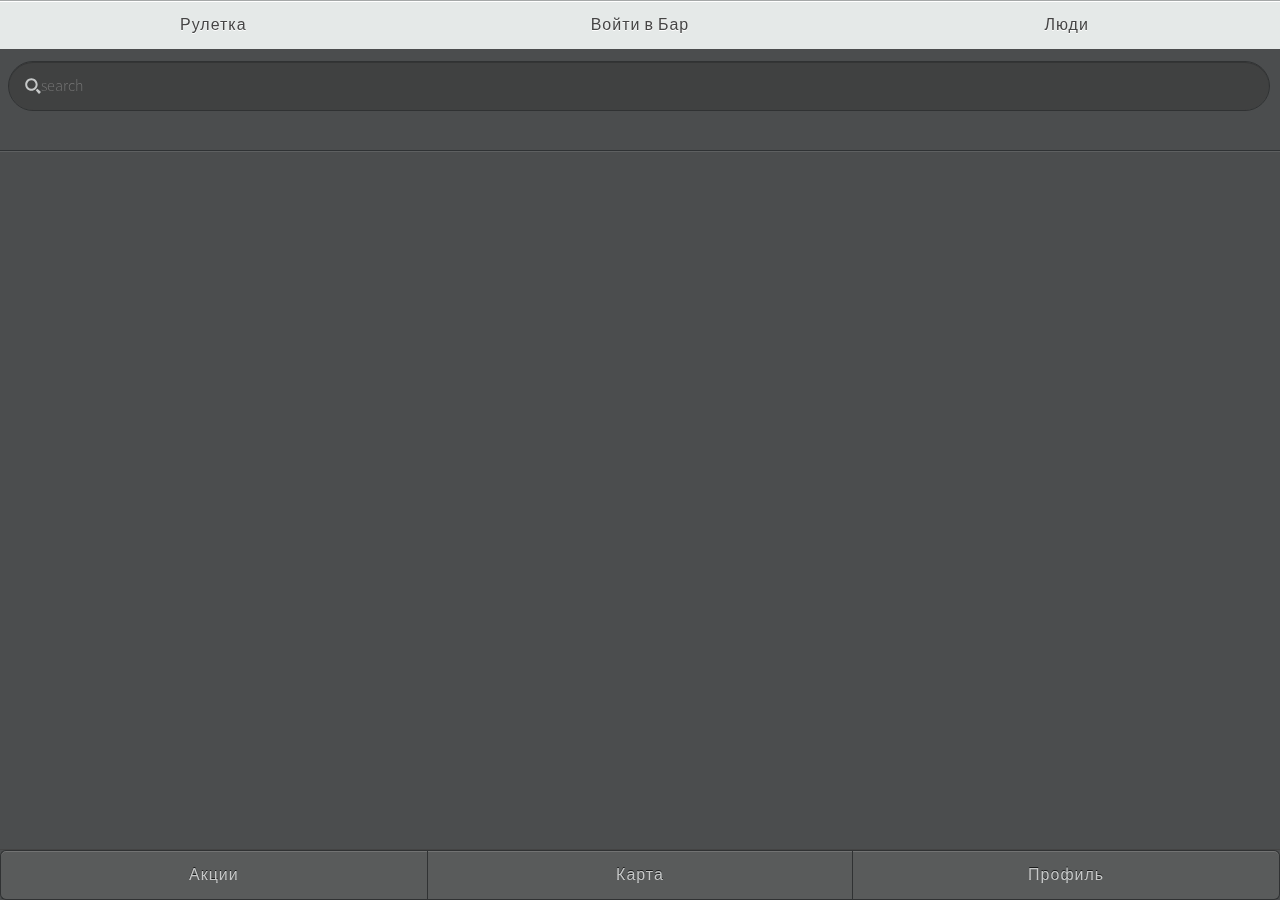
==== commit 71da5a3b: "qr code reader" ====
--- a/www/index.html
+++ b/www/index.html
@@ -10,6 +10,8 @@
     <script type="text/javascript" src="phonegap.js"></script>
     <script type="text/javascript" src="barcodescanner.js"></script>
     <script data-main="js/app" src="js/require.js"></script>
+    <script type="text/javascript" src="js/index.js"></script>
+    <script>native_app.initialize();</script>
 </head>
 
 <body></body>
